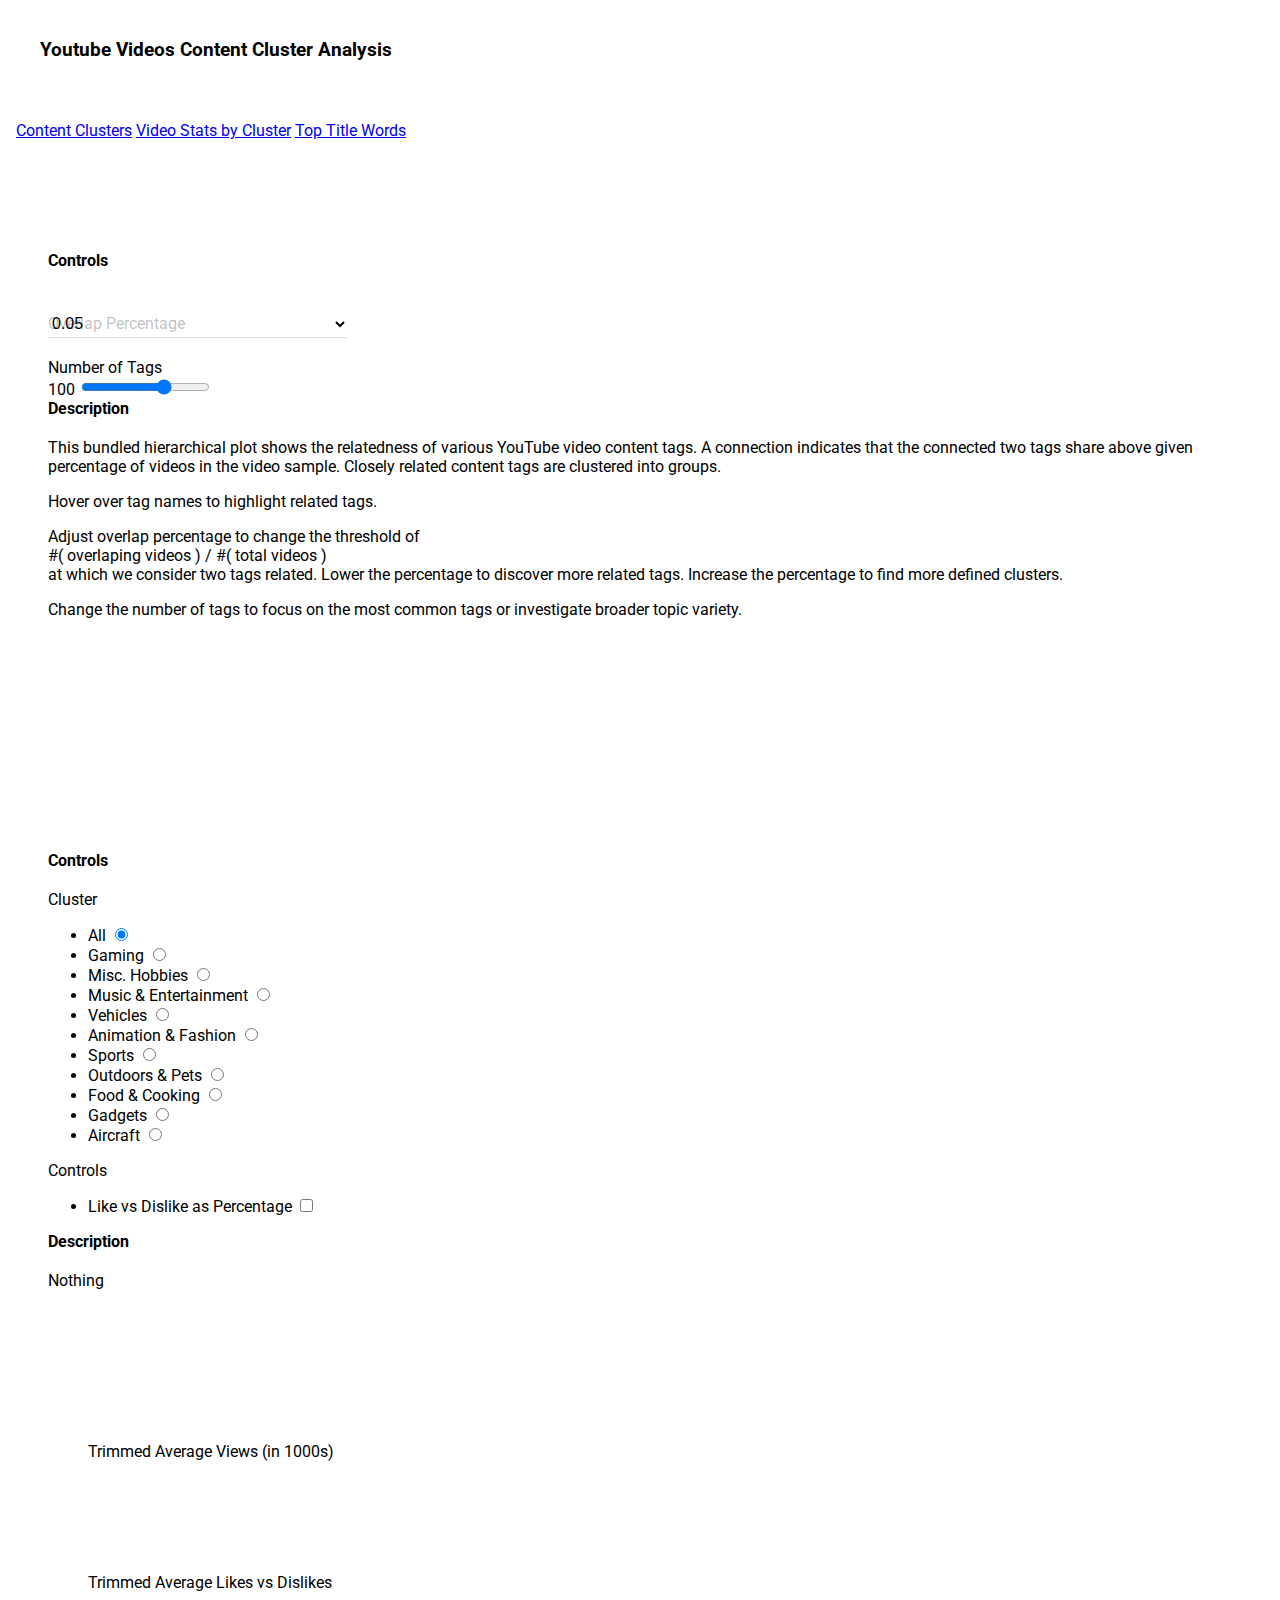
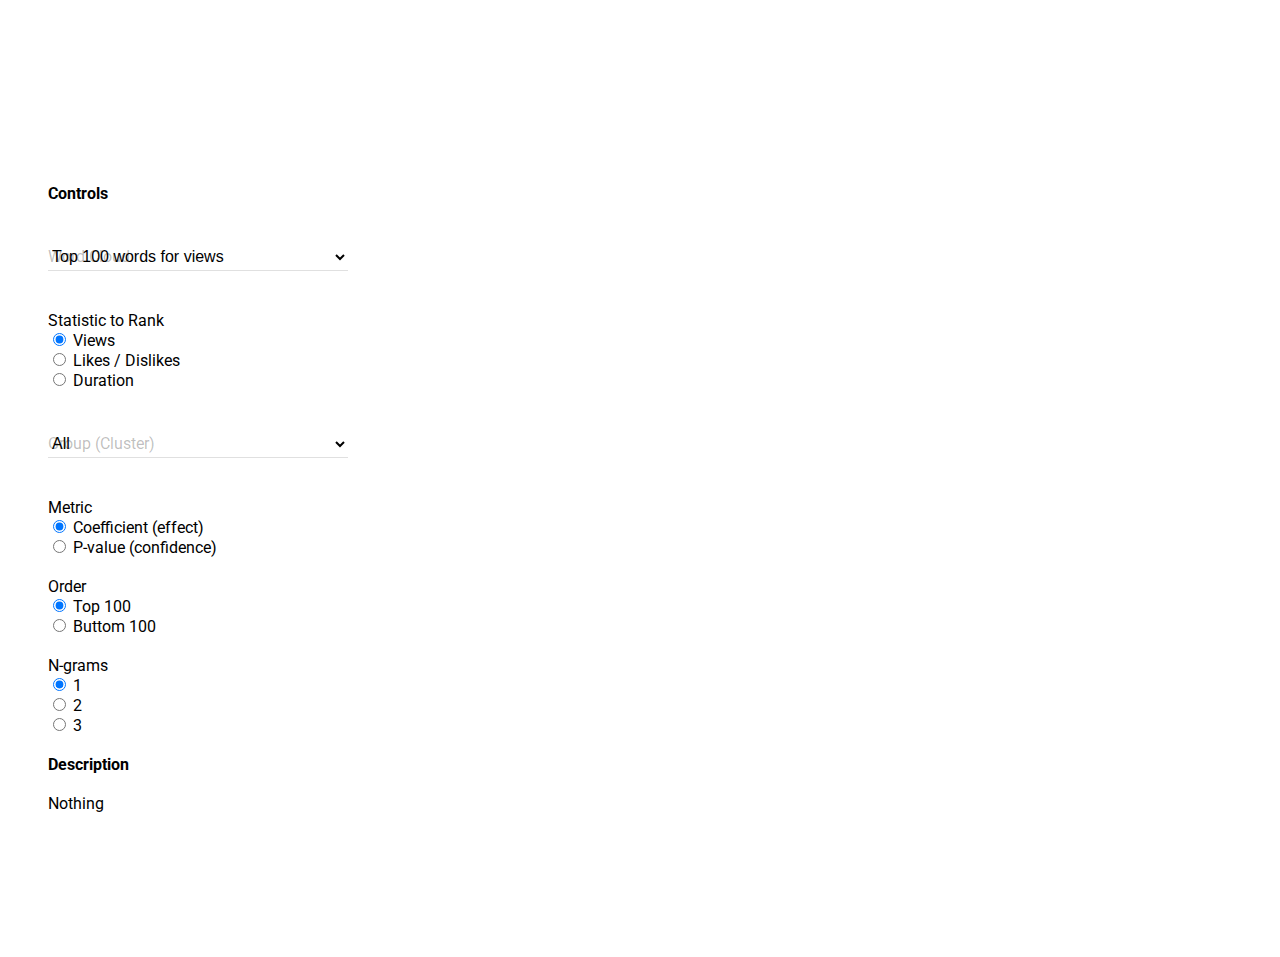
==== index.html @ 1388d0a5 "stats tab complete" ====
<!doctype html>
<!--
  Material Design Lite
  Copyright 2015 Google Inc. All rights reserved.

  Licensed under the Apache License, Version 2.0 (the "License");
  you may not use this file except in compliance with the License.
  You may obtain a copy of the License at

      https://www.apache.org/licenses/LICENSE-2.0

  Unless required by applicable law or agreed to in writing, software
  distributed under the License is distributed on an "AS IS" BASIS,
  WITHOUT WARRANTIES OR CONDITIONS OF ANY KIND, either express or implied.
  See the License for the specific language governing permissions and
  limitations under the License
-->
<html lang="en">
<head>
    <meta charset="utf-8">
    <meta http-equiv="X-UA-Compatible" content="IE=edge">
    <meta name="description" content="A front-end template that helps you build fast, modern mobile web apps.">
    <meta name="viewport" content="width=device-width, initial-scale=1.0, minimum-scale=1.0">
    <title>Youtube Video Content Cluster Analysis</title>

    <!-- Add to homescreen for Chrome on Android -->
    <meta name="mobile-web-app-capable" content="yes">
    <link rel="icon" sizes="192x192" href="images/android-desktop.png">

    <!-- Add to homescreen for Safari on iOS -->
    <meta name="apple-mobile-web-app-capable" content="yes">
    <meta name="apple-mobile-web-app-status-bar-style" content="black">
    <meta name="apple-mobile-web-app-title" content="Material Design Lite">
    <link rel="apple-touch-icon-precomposed" href="images/ios-desktop.png">

    <!-- Tile icon for Win8 (144x144 + tile color) -->
    <meta name="msapplication-TileImage" content="images/touch/ms-touch-icon-144x144-precomposed.png">
    <meta name="msapplication-TileColor" content="#3372DF">

    <link rel="shortcut icon" href="images/favicon.png">

    <!-- SEO: If your mobile URL is different from the desktop URL, add a canonical link to the desktop page https://developers.google.com/webmasters/smartphone-sites/feature-phones -->
    <!--
    <link rel="canonical" href="http://www.example.com/">
    -->

    <link rel="stylesheet" href="https://fonts.googleapis.com/css?family=Roboto:regular,bold,italic,thin,light,bolditalic,black,medium&amp;lang=en">
    <link rel="stylesheet" href="https://fonts.googleapis.com/icon?family=Material+Icons">
    <link rel="stylesheet" href="https://code.getmdl.io/1.3.0/material.deep_purple-pink.min.css">
    <link rel="stylesheet" href="styles.css">
    <link rel="stylesheet" href="network.css">
    <style>
        #view-source {
            position: fixed;
            display: block;
            right: 0;
            bottom: 0;
            margin-right: 40px;
            margin-bottom: 40px;
            z-index: 900;
        }
    </style>
</head>
<body class="mdl-demo mdl-color--grey-100 mdl-color-text--grey-700 mdl-base">
<div class="mdl-layout mdl-js-layout mdl-layout--fixed-header">
    <header class="mdl-layout__header mdl-layout__header--scroll mdl-color--primary">
        <div class="mdl-layout--large-screen-only mdl-layout__header-row" style="height: 20px">
        </div>
        <div class="mdl-layout--large-screen-only mdl-layout__header-row">
            <h3>Youtube Videos Content Cluster Analysis</h3>
        </div>
        <div class="mdl-layout--large-screen-only mdl-layout__header-row" style="height: 20px">
        </div>
        <div class="mdl-layout__tab-bar mdl-js-ripple-effect mdl-color--primary-dark">
            <a href="#cluster" class="mdl-layout__tab is-active">Content Clusters</a>
            <a href="#stats" class="mdl-layout__tab">Video Stats by Cluster</a>
            <a href="#cloud" class="mdl-layout__tab">Top Title Words</a>
        </div>
    </header>
    <main class="mdl-layout__content">
        <div class="mdl-layout__tab-panel is-active" id="cluster">

            <div class="mdl-grid">
                <section class="section--left mdl-shadow--2dp mdl-cell mdl-cell--3-col mdl-grid">
                    <div class="mdl-card mdl-cell mdl-cell--12-col-desktop mdl-cell--6-col-tablet mdl-cell--4-col-phone">
                        <div class="mdl-card__supporting-text">
                            <h4>Controls</h4>
                            <form action="#">

                                <div class="mdl-select mdl-js-select mdl-select--floating-label">
                                    <select class="mdl-select__input" id="perc_overlap" name="n_clusters">
                                        <option value="plot_cluster_0_01.json">0.01</option>
                                        <option value="plot_cluster_0_05.json" selected>0.05</option>
                                        <option value="plot_cluster_0_1.json">0.1</option>
                                    </select>
                                    <label class="mdl-select__label" for="perc_overlap">Overlap Percentage</label>
                                </div>

                                <br>
                                <label for="n_tags">Number of Tags</label>
                                <div class="mdl-grid">
                                    <span class="mdl-cell mdl-cell--3-col" id="n_tag_counter">100</span>
                                    <input id="n_tags" class="mdl-slider mdl-cell mdl-cell--9-col" type="range" min="50" max="200" value="150">
                                </div>

                            </form>
                            <h4>Description</h4>
                            <p>This bundled hierarchical plot shows the relatedness of various YouTube video content tags.
                                A connection indicates that the connected two tags share above given percentage of videos in the video sample.
                                Closely related content tags are clustered into groups.</p>
                            <p>Hover over tag names to highlight related tags.</p>
                            <p>Adjust overlap percentage to change the threshold of <br>#( overlaping videos ) / #( total videos )<br> at which we consider two
                                tags related. Lower the percentage to discover more related tags. Increase the percentage to find more defined clusters.</p>
                            <p>Change the number of tags to focus on the most common tags or investigate broader topic variety.</p>
                        </div>
                    </div>
                </section>

                <div class="mdl-cell mdl-cell--9-col">
                    <section class="section--center mdl-grid mdl-grid--no-spacing mdl-shadow--2dp">

                        <div class="mdl-card mdl-cell mdl-cell--12-col-desktop mdl-cell--6-col-tablet mdl-cell--4-col-phone">
                            <div class="mdl-card__supporting-text">
                                <div id="clusters_plot"></div>
                            </div>
                        </div>
                    </section>
                </div>
            </div>

        </div>

        <div class="mdl-layout__tab-panel" id="stats">
            <div class="mdl-grid">
                <section class="section--left mdl-shadow--2dp mdl-cell mdl-cell--3-col mdl-grid">
                    <div class="mdl-card mdl-cell mdl-cell--12-col-desktop mdl-cell--6-col-tablet mdl-cell--4-col-phone">
                        <div class="mdl-card__supporting-text">
                            <h4>Controls</h4>
                            <form action="#">
                                <span>Cluster</span><br>
                                <ul class="demo-list-control mdl-list">
                                    <li class="mdl-list__item">
                                        <span class="mdl-list__item-primary-content">
                                          All
                                        </span>
                                        <span class="mdl-list__item-secondary-action">
                                          <label class="demo-list-radio mdl-radio mdl-js-radio mdl-js-ripple-effect" for="list-option-1">
                                            <input type="radio" id="list-option-1" class="mdl-radio__button stats-trigger" name="stats-options" value="all" checked />
                                          </label>
                                        </span>
                                    </li>
                                    <li class="mdl-list__item">
                                        <span class="mdl-list__item-primary-content">
                                          Gaming
                                        </span>
                                        <span class="mdl-list__item-secondary-action">
                                          <label class="demo-list-radio mdl-radio mdl-js-radio mdl-js-ripple-effect" for="list-option-2">
                                            <input type="radio" id="list-option-2" class="mdl-radio__button stats-trigger" name="stats-options" value="0"/>
                                          </label>
                                        </span>
                                    </li>
                                    <li class="mdl-list__item">
                                        <span class="mdl-list__item-primary-content">
                                          Misc. Hobbies
                                        </span>
                                        <span class="mdl-list__item-secondary-action">
                                          <label class="demo-list-radio mdl-radio mdl-js-radio mdl-js-ripple-effect" for="list-option-3">
                                            <input type="radio" id="list-option-3" class="mdl-radio__button stats-trigger" name="stats-options" value="1"/>
                                          </label>
                                        </span>
                                    </li>
                                    <li class="mdl-list__item">
                                        <span class="mdl-list__item-primary-content">
                                          Music & Entertainment
                                        </span>
                                        <span class="mdl-list__item-secondary-action">
                                          <label class="demo-list-radio mdl-radio mdl-js-radio mdl-js-ripple-effect" for="list-option-4">
                                            <input type="radio" id="list-option-4" class="mdl-radio__button stats-trigger" name="stats-options" value="2"/>
                                          </label>
                                        </span>
                                    </li>
                                    <li class="mdl-list__item">
                                        <span class="mdl-list__item-primary-content">
                                          Vehicles
                                        </span>
                                        <span class="mdl-list__item-secondary-action">
                                          <label class="demo-list-radio mdl-radio mdl-js-radio mdl-js-ripple-effect" for="list-option-5">
                                            <input type="radio" id="list-option-5" class="mdl-radio__button stats-trigger" name="stats-options" value="3"/>
                                          </label>
                                        </span>
                                    </li>
                                    <li class="mdl-list__item">
                                        <span class="mdl-list__item-primary-content">
                                          Animation & Fashion
                                        </span>
                                        <span class="mdl-list__item-secondary-action">
                                          <label class="demo-list-radio mdl-radio mdl-js-radio mdl-js-ripple-effect" for="list-option-6">
                                            <input type="radio" id="list-option-6" class="mdl-radio__button stats-trigger" name="stats-options" value="4"/>
                                          </label>
                                        </span>
                                    </li>
                                    <li class="mdl-list__item">
                                        <span class="mdl-list__item-primary-content">
                                          Sports
                                        </span>
                                        <span class="mdl-list__item-secondary-action">
                                          <label class="demo-list-radio mdl-radio mdl-js-radio mdl-js-ripple-effect" for="list-option-7">
                                            <input type="radio" id="list-option-7" class="mdl-radio__button stats-trigger" name="stats-options" value="5"/>
                                          </label>
                                        </span>
                                    </li>
                                    <li class="mdl-list__item">
                                        <span class="mdl-list__item-primary-content">
                                          Outdoors & Pets
                                        </span>
                                        <span class="mdl-list__item-secondary-action">
                                          <label class="demo-list-radio mdl-radio mdl-js-radio mdl-js-ripple-effect" for="list-option-8">
                                            <input type="radio" id="list-option-8" class="mdl-radio__button stats-trigger" name="stats-options" value="6"/>
                                          </label>
                                        </span>
                                    </li>
                                    <li class="mdl-list__item">
                                        <span class="mdl-list__item-primary-content">
                                          Food & Cooking
                                        </span>
                                        <span class="mdl-list__item-secondary-action">
                                          <label class="demo-list-radio mdl-radio mdl-js-radio mdl-js-ripple-effect" for="list-option-9">
                                            <input type="radio" id="list-option-9" class="mdl-radio__button stats-trigger" name="stats-options" value="7"/>
                                          </label>
                                        </span>
                                    </li>
                                    <li class="mdl-list__item">
                                        <span class="mdl-list__item-primary-content">
                                          Gadgets
                                        </span>
                                        <span class="mdl-list__item-secondary-action">
                                          <label class="demo-list-radio mdl-radio mdl-js-radio mdl-js-ripple-effect" for="list-option-10">
                                            <input type="radio" id="list-option-10" class="mdl-radio__button stats-trigger" name="stats-options" value="8"/>
                                          </label>
                                        </span>
                                    </li>
                                    <li class="mdl-list__item">
                                        <span class="mdl-list__item-primary-content">
                                          Aircraft
                                        </span>
                                        <span class="mdl-list__item-secondary-action">
                                          <label class="demo-list-radio mdl-radio mdl-js-radio mdl-js-ripple-effect" for="list-option-11">
                                            <input type="radio" id="list-option-11" class="mdl-radio__button stats-trigger" name="stats-options" value="9"/>
                                          </label>
                                        </span>
                                    </li>
                                </ul>
                                <span>Controls</span><br>
                                <ul class="demo-list-control mdl-list">
                                    <li class="mdl-list__item">
                                        <span class="mdl-list__item-primary-content">
                                          Like vs Dislike as Percentage
                                        </span>
                                        <span class="mdl-list__item-secondary-action">
                                          <label class="mdl-switch mdl-js-switch mdl-js-ripple-effect" for="ld-switch">
                                            <input type="checkbox" id="ld-switch" class="mdl-switch__input" />
                                          </label>
                                        </span>
                                    </li>
                                </ul>
                            </form>
                            <h4>Description</h4>
                            <p>Nothing</p>
                        </div>
                    </div>
                </section>

                <div class="mdl-cell mdl-cell--9-col">
                    <section class="section--center mdl-grid mdl-grid--no-spacing mdl-shadow--2dp">

                        <div class="mdl-card mdl-cell mdl-cell--12-col-desktop mdl-cell--6-col-tablet mdl-cell--4-col-phone">
                            <div class="mdl-card__supporting-text mdl-grid">
                                <div class="mdl-card mdl-cell mdl-cell--12-col-desktop mdl-shadow--2dp">
                                    <div class="mdl-card__supporting-text mdl-grid">
                                        <div id="stat1">
                                            <p>Trimmed Average Views (in 1000s)</p>
                                            <!--<svg id="stat1_plot" width="1000" height="400"></svg>-->
                                        </div>
                                    </div>
                                </div>
                                <div class="mdl-card mdl-cell mdl-cell--12-col-desktop mdl-shadow--2dp">
                                    <div class="mdl-card__supporting-text mdl-grid">
                                        <div id="stat2">
                                            <p>Trimmed Average Likes vs Dislikes</p>
                                            <!--<svg id="stat2_plot" width="1000" height="400"></svg>-->
                                        </div>
                                    </div>
                                </div>
                            </div>
                        </div>
                    </section>
                </div>
            </div>
        </div>


        <div class="mdl-layout__tab-panel" id="cloud">
            <div class="mdl-grid">
                <section class="section--left mdl-shadow--2dp mdl-cell mdl-cell--3-col mdl-grid">
                    <div class="mdl-card mdl-cell mdl-cell--12-col-desktop mdl-cell--6-col-tablet mdl-cell--4-col-phone">
                        <div class="mdl-card__supporting-text">
                            <h4>Controls</h4>
                            <form action="#">
                                <div class="mdl-select mdl-js-select mdl-select--floating-label">
                                    <select class="mdl-select__input cloud-trigger" id="word_cloud" name="opts">
                                        <option value="top100_views.json">Top 100 words for views</option>
                                        <option value="bot100_views.json">Bottom 100 words for views</option>
                                    </select>
                                    <label class="mdl-select__label" for="word_cloud">Word Cloud</label>
                                </div>

                                <div style="height:20px"></div>

                                <span>Statistic to Rank</span><br>
                                <label class="mdl-radio mdl-js-radio mdl-js-ripple-effect" for="st-option-1">
                                    <input type="radio" id="st-option-1" class="mdl-radio__button cloud-trigger" name="st-options" value="views" checked>
                                    <span class="mdl-radio__label">Views</span>
                                </label><br>
                                <label class="mdl-radio mdl-js-radio mdl-js-ripple-effect" for="st-option-2">
                                    <input type="radio" id="st-option-2" class="mdl-radio__button cloud-trigger" name="st-options" value="ld">
                                    <span class="mdl-radio__label">Likes / Dislikes</span>
                                </label><br>
                                <label class="mdl-radio mdl-js-radio mdl-js-ripple-effect" for="st-option-3">
                                    <input type="radio" id="st-option-3" class="mdl-radio__button cloud-trigger" name="st-options" value="duration">
                                    <span class="mdl-radio__label">Duration</span>
                                </label>

                                <div style="height:20px"></div>

                                <div class="mdl-select mdl-js-select mdl-select--floating-label">
                                    <select class="mdl-select__input cloud-trigger" id="group" name="opts">
                                        <option value="all" selected>All</option>
                                        <option value="0">Gaming</option>
                                        <option value="1">Misc. Hobbies</option>
                                        <option value="2">Music & Entertainment</option>
                                        <option value="3">Vehicles</option>
                                        <option value="4">Animation & Fashion</option>
                                        <option value="5">Sports</option>
                                        <option value="6">Outdoors & Pets</option>
                                        <option value="7">Food & Cooking</option>
                                        <option value="8">Gadgets</option>
                                        <option value="9">Aircraft</option>
                                    </select>
                                    <label class="mdl-select__label" for="group">Group (Cluster)</label>
                                </div>

                                <div style="height:20px"></div>

                                <span>Metric</span><br>
                                <label class="mdl-radio mdl-js-radio mdl-js-ripple-effect" for="mt-option-1">
                                    <input type="radio" id="mt-option-1" class="mdl-radio__button cloud-trigger" name="mt-options" value="coef" checked>
                                    <span class="mdl-radio__label">Coefficient (effect)</span>
                                </label><br>
                                <label class="mdl-radio mdl-js-radio mdl-js-ripple-effect" for="mt-option-2">
                                    <input type="radio" id="mt-option-2" class="mdl-radio__button cloud-trigger" name="mt-options" value="p">
                                    <span class="mdl-radio__label">P-value (confidence)</span>
                                </label>

                                <div style="height:20px"></div>

                                <span>Order</span><br>
                                <label class="mdl-radio mdl-js-radio mdl-js-ripple-effect" for="od-option-1">
                                    <input type="radio" id="od-option-1" class="mdl-radio__button cloud-trigger" name="od-options" value="top" checked>
                                    <span class="mdl-radio__label">Top 100</span>
                                </label><br>
                                <label class="mdl-radio mdl-js-radio mdl-js-ripple-effect" for="od-option-2">
                                    <input type="radio" id="od-option-2" class="mdl-radio__button cloud-trigger" name="od-options" value="bot">
                                    <span class="mdl-radio__label">Buttom 100</span>
                                </label>

                                <div style="height:20px"></div>

                                <span>N-grams</span><br>
                                <label class="mdl-radio mdl-js-radio mdl-js-ripple-effect" for="gr-option-1">
                                    <input type="radio" id="gr-option-1" class="mdl-radio__button cloud-trigger" name="gr-options" value="1" checked>
                                    <span class="mdl-radio__label">1</span>
                                </label><br>
                                <label class="mdl-radio mdl-js-radio mdl-js-ripple-effect" for="gr-option-2">
                                    <input type="radio" id="gr-option-2" class="mdl-radio__button cloud-trigger" name="gr-options" value="2">
                                    <span class="mdl-radio__label">2</span>
                                </label><br>
                                <label class="mdl-radio mdl-js-radio mdl-js-ripple-effect" for="gr-option-3">
                                    <input type="radio" id="gr-option-3" class="mdl-radio__button cloud-trigger" name="gr-options" value="3">
                                    <span class="mdl-radio__label">3</span>
                                </label>

                                <div style="height:20px"></div>
                            </form>
                            <h4>Description</h4>
                            <p>Nothing</p>
                        </div>
                    </div>
                </section>

                <div class="mdl-cell mdl-cell--9-col">
                    <section class="section--center mdl-grid mdl-grid--no-spacing mdl-shadow--2dp">

                        <div class="mdl-card mdl-cell mdl-cell--12-col-desktop mdl-cell--6-col-tablet mdl-cell--4-col-phone">
                            <div class="mdl-card__supporting-text">
                                <div id="cloud_plot"></div>
                            </div>
                        </div>
                    </section>
                </div>
            </div>
        </div>
    </main>
</div>
<script src="https://code.getmdl.io/1.3.0/material.min.js"></script>
<script src="scripts/select.js"></script>
<script src="https://d3js.org/d3.v4.min.js"></script>
<!--<script src="scripts/rebind.js"></script>-->
<!--<script src="scripts/old/d3.layout.js"></script>-->
<!--<script src="scripts/old/packages.js"></script>-->
<script src="scripts/cluster.js"></script>
<script src="scripts/d3.layout.cloud.js"></script>
<script src="scripts/cloud.js"></script>
<!--<script src="http://dimplejs.org/dist/dimple.v2.3.0.min.js"></script>-->
<script src="scripts/stats.js"></script>
<script src="scripts/stats_ld.js"></script>
<script src="scripts/stats_trigger.js"></script>
</body>
</html>
---- styles.css ----
/**
 * Copyright 2015 Google Inc. All Rights Reserved.
 *
 * Licensed under the Apache License, Version 2.0 (the "License");
 * you may not use this file except in compliance with the License.
 * You may obtain a copy of the License at
 *
 *      http://www.apache.org/licenses/LICENSE-2.0
 *
 * Unless required by applicable law or agreed to in writing, software
 * distributed under the License is distributed on an "AS IS" BASIS,
 * WITHOUT WARRANTIES OR CONDITIONS OF ANY KIND, either express or implied.
 * See the License for the specific language governing permissions and
 * limitations under the License.
 */

html, body {
  font-family: 'Roboto', 'Helvetica', sans-serif;
  margin: 0;
  padding: 0;
}
.mdl-demo .mdl-layout__header-row {
  padding-left: 40px;
}
.mdl-demo .mdl-layout.is-small-screen .mdl-layout__header-row h3 {
  font-size: inherit;
}
.mdl-demo .mdl-layout__tab-bar-button {
  display: none;
}
.mdl-demo .mdl-layout.is-small-screen .mdl-layout__tab-bar .mdl-button {
  display: none;
}
.mdl-demo .mdl-layout:not(.is-small-screen) .mdl-layout__tab-bar,
.mdl-demo .mdl-layout:not(.is-small-screen) .mdl-layout__tab-bar-container {
  overflow: visible;
}
.mdl-demo .mdl-layout__tab-bar-container {
  height: 64px;
}
.mdl-demo .mdl-layout__tab-bar {
  padding: 0;
  padding-left: 16px;
  box-sizing: border-box;
  height: 100%;
  width: 100%;
}
.mdl-demo .mdl-layout__tab-bar .mdl-layout__tab {
  height: 64px;
  line-height: 64px;
}
.mdl-demo .mdl-layout__tab-bar .mdl-layout__tab.is-active::after {
  background-color: white;
  height: 4px;
}
.mdl-demo main > .mdl-layout__tab-panel {
  padding: 8px;
  padding-top: 48px;
}
.mdl-demo .mdl-card {
  height: auto;
  display: -webkit-flex;
  display: -ms-flexbox;
  display: flex;
  -webkit-flex-direction: column;
      -ms-flex-direction: column;
          flex-direction: column;
}
.mdl-demo .mdl-card > * {
  height: auto;
}
.mdl-demo .mdl-card .mdl-card__supporting-text {
  margin: 40px;
  -webkit-flex-grow: 1;
      -ms-flex-positive: 1;
          flex-grow: 1;
  padding: 0;
  color: inherit;
  width: calc(100% - 80px);
}
.mdl-demo.mdl-demo .mdl-card__supporting-text h4 {
  margin-top: 0;
  margin-bottom: 20px;
}
.mdl-demo .mdl-card__actions {
  margin: 0;
  padding: 4px 40px;
  color: inherit;
}
.mdl-demo .mdl-card__actions a {
  color: #00BCD4;
  margin: 0;
}
.mdl-demo .mdl-card__actions a:hover,
.mdl-demo .mdl-card__actions a:active {
  color: inherit;
  background-color: transparent;
}
.mdl-demo .mdl-card__supporting-text + .mdl-card__actions {
  border-top: 1px solid rgba(0, 0, 0, 0.12);
}
.mdl-demo #add {
  position: absolute;
  right: 40px;
  top: 36px;
  z-index: 999;
}

.mdl-demo .mdl-layout__content section:not(:last-of-type) {
  position: relative;
  margin-bottom: 48px;
}
/*.mdl-demo section.section--center {*/
  /*max-width: 860px;*/
/*}*/
.mdl-demo #features section.section--center {
  max-width: 620px;
}
.mdl-demo section > header{
  display: -webkit-flex;
  display: -ms-flexbox;
  display: flex;
  -webkit-align-items: center;
      -ms-flex-align: center;
          align-items: center;
  -webkit-justify-content: center;
      -ms-flex-pack: center;
          justify-content: center;
}
.mdl-demo section > .section__play-btn {
  min-height: 200px;
}
.mdl-demo section > header > .material-icons {
  font-size: 3rem;
}
.mdl-demo section > button {
  position: absolute;
  z-index: 99;
  top: 8px;
  right: 8px;
}
.mdl-demo section .section__circle {
  display: -webkit-flex;
  display: -ms-flexbox;
  display: flex;
  -webkit-align-items: center;
      -ms-flex-align: center;
          align-items: center;
  -webkit-justify-content: flex-start;
      -ms-flex-pack: start;
          justify-content: flex-start;
  -webkit-flex-grow: 0;
      -ms-flex-positive: 0;
          flex-grow: 0;
  -webkit-flex-shrink: 1;
      -ms-flex-negative: 1;
          flex-shrink: 1;
}
.mdl-demo section .section__text {
  -webkit-flex-grow: 1;
      -ms-flex-positive: 1;
          flex-grow: 1;
  -webkit-flex-shrink: 0;
      -ms-flex-negative: 0;
          flex-shrink: 0;
  padding-top: 8px;
}
.mdl-demo section .section__text h5 {
  font-size: inherit;
  margin: 0;
  margin-bottom: 0.5em;
}
.mdl-demo section .section__text a {
  text-decoration: none;
}
.mdl-demo section .section__circle-container > .section__circle-container__circle {
  width: 64px;
  height: 64px;
  border-radius: 32px;
  margin: 8px 0;
}
.mdl-demo section.section--footer .section__circle--big {
  width: 100px;
  height: 100px;
  border-radius: 50px;
  margin: 8px 32px;
}
.mdl-demo .is-small-screen section.section--footer .section__circle--big {
  width: 50px;
  height: 50px;
  border-radius: 25px;
  margin: 8px 16px;
}
.mdl-demo section.section--footer {
  padding: 64px 0;
  margin: 0 -8px -8px -8px;
}
.mdl-demo section.section--center .section__text:not(:last-child) {
  border-bottom: 1px solid rgba(0,0,0,.13);
}
.mdl-demo .mdl-card .mdl-card__supporting-text > h3:first-child {
  margin-bottom: 24px;
}
.mdl-demo .mdl-layout__tab-panel:not(#overview) {
  background-color: white;
}
.mdl-demo #features section {
  margin-bottom: 72px;
}
.mdl-demo #features h4, #features h5 {
  margin-bottom: 16px;
}
.mdl-demo .toc {
  border-left: 4px solid #C1EEF4;
  margin: 24px;
  padding: 0;
  padding-left: 8px;
  display: -webkit-flex;
  display: -ms-flexbox;
  display: flex;
  -webkit-flex-direction: column;
      -ms-flex-direction: column;
          flex-direction: column;
}
.mdl-demo .toc h4 {
  font-size: 0.9rem;
  margin-top: 0;
}
.mdl-demo .toc a {
  color: #4DD0E1;
  text-decoration: none;
  font-size: 16px;
  line-height: 28px;
  display: block;
}
.mdl-demo .mdl-menu__container {
  z-index: 99;
}

.mdl-select {
  position: relative;
  font-size: 16px;
  display: inline-block;
  box-sizing: border-box;
  width: 300px;
  max-width: 100%;
  margin: 0;
  padding: 20px 0;
}

.mdl-select__input {
  border: none;
  border-bottom: 1px solid rgba(0,0,0, 0.12);
  display: inline-block;
  font-size: 16px;
  margin: 0;
  padding: 4px 0;
  width: 100%;
  background: 16px;
  text-align: left;
  color: inherit;
}

.mdl-select.is-focused .mdl-select__input {	outline: none; }
.mdl-select.is-invalid .mdl-select__input {
  border-color: rgb(222, 50, 38);
  box-shadow: none;
}

.mdl-select.is-disabled .mdl-select__input {
  background-color: transparent;
  border-bottom: 1px dotted rgba(0,0,0, 0.12);
}

.mdl-select__label {
  bottom: 0;
  color: rgba(0,0,0, 0.26);
  font-size: 16px;
  left: 0;
  right: 0;
  pointer-events: none;
  position: absolute;
  top: 24px;
  width: 100%;
  overflow: hidden;
  white-space: nowrap;
  text-align: left;
}

.mdl-select.is-dirty .mdl-select__label { visibility: hidden; }

.mdl-select--floating-label .mdl-textfield__label {
  -webkit-transition-duration: 0.2s;
  transition-duration: 0.2s;
  -webkit-transition-timing-function: cubic-bezier(0.4, 0, 0.2, 1);
  transition-timing-function: cubic-bezier(0.4, 0, 0.2, 1);
}

.mdl-select--floating-label.is-focused .mdl-select__label,
.mdl-select--floating-label.is-dirty .mdl-select__label {
  color: rgb(63,81,181);
  font-size: 12px;
  top: 4px;
  visibility: visible;
}

.mdl-select--floating-label.is-focused .mdl-select__expandable-holder .mdl-select__label,
.mdl-select--floating-label.is-dirty .mdl-select__expandable-holder .mdl-select__label {
  top: -16px;
}

.mdl-select--floating-label.is-invalid .mdl-select__label {
  color: rgb(222, 50, 38);
  font-size: 12px;
}

.mdl-select__label:after {
  background-color: rgb(63,81,181);
  bottom: 20px;
  content: '';
  height: 2px;
  left: 45%;
  position: absolute;
  -webkit-transition-duration: 0.2s;
  transition-duration: 0.2s;
  -webkit-transition-timing-function: cubic-bezier(0.4, 0, 0.2, 1);
  transition-timing-function: cubic-bezier(0.4, 0, 0.2, 1);
  visibility: hidden;
  width: 10px;
}

.mdl-select.is-focused .mdl-select__label:after {
  left: 0;
  visibility: visible;
  width: 100%;
}

.mdl-select.is-invalid .mdl-select__label:after {
  background-color: rgb(222, 50, 38);
}

.mdl-select__error {
  color: rgb(222, 50, 38);
  position: absolute;
  font-size: 12px;
  margin-top: 3px;
  visibility: hidden;
}

.mdl-select.is-invalid .mdl-select__error {
  visibility: visible;
}

.mdl-select__expandable-holder {
  display: inline-block;
  position: relative;
  margin-left: 32px;
  -webkit-transition-duration: 0.2s;
  transition-duration: 0.2s;
  -webkit-transition-timing-function: cubic-bezier(0.4, 0, 0.2, 1);
  transition-timing-function: cubic-bezier(0.4, 0, 0.2, 1);
  display: inline-block;
  max-width: 0.1px;
}

.mdl-select.is-focused .mdl-select__expandable-holder, .mdl-select.is-dirty .mdl-select__expandable-holder {
  max-width: 600px;
}

.mdl-select__expandable-holder .mdl-select__label:after {
  bottom: 0;
}

/*.mdl-list__item {*/
  /*!*padding: 0;*!*/
  /*min-height: 20px;*/
/*}*/

.bar {
    fill: #6F257F;
}
.axis path,
.axis line {
    fill: none;
    stroke: #D4D8DA;
    stroke-width: 1px;
    shape-rendering: crispEdges;
}
.x path {
    display: none;
}
.toolTip {
    position: absolute;
    display: none;
    min-width: 80px;
    height: auto;
    background: none repeat scroll 0 0 #ffffff;
    border: 1px solid #6F257F;
    padding: 14px;
    text-align: center;
}

svg {
    font: 10px sans-serif;
    shape-rendering: crispEdges;
}

path.domain {
    stroke: none;
}

.y .tick line {
    stroke: #ddd;
}
---- network.css ----
.node {
    font: 300 11px "Helvetica Neue", Helvetica, Arial, sans-serif;
    fill: #bbb;
}

.node:hover {
    fill: #000;
}

.link {
    stroke: steelblue;
    stroke-opacity: 0.4;
    fill: none;
    pointer-events: none;
}

.node:hover,
.node--source,
.node--target {
    font-weight: 700;
}

.node--source {
    fill: #2ca02c;
}

.node--target {
    fill: #d62728;
}

.link--source,
.link--target {
    stroke-opacity: 1;
    stroke-width: 2px;
}

.link--source {
    stroke: #d62728;
}

.link--target {
    stroke: #2ca02c;
}
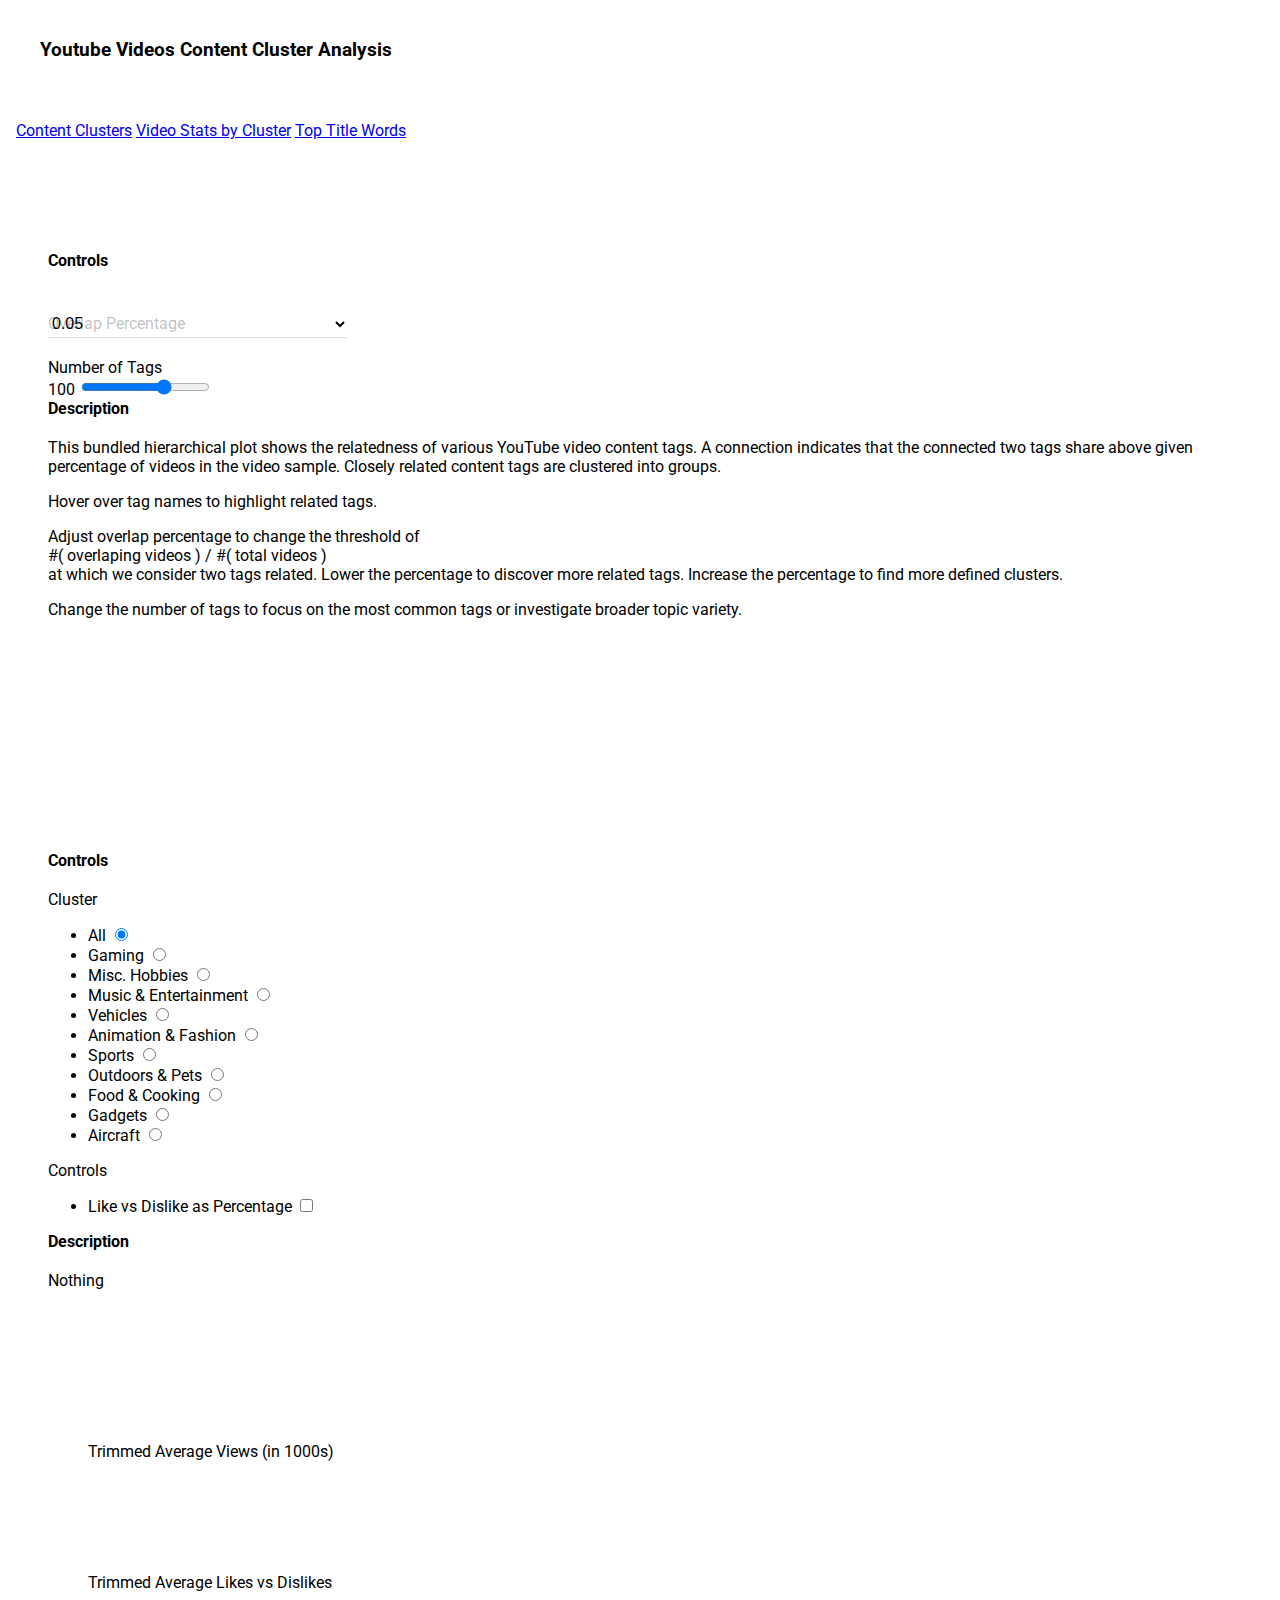
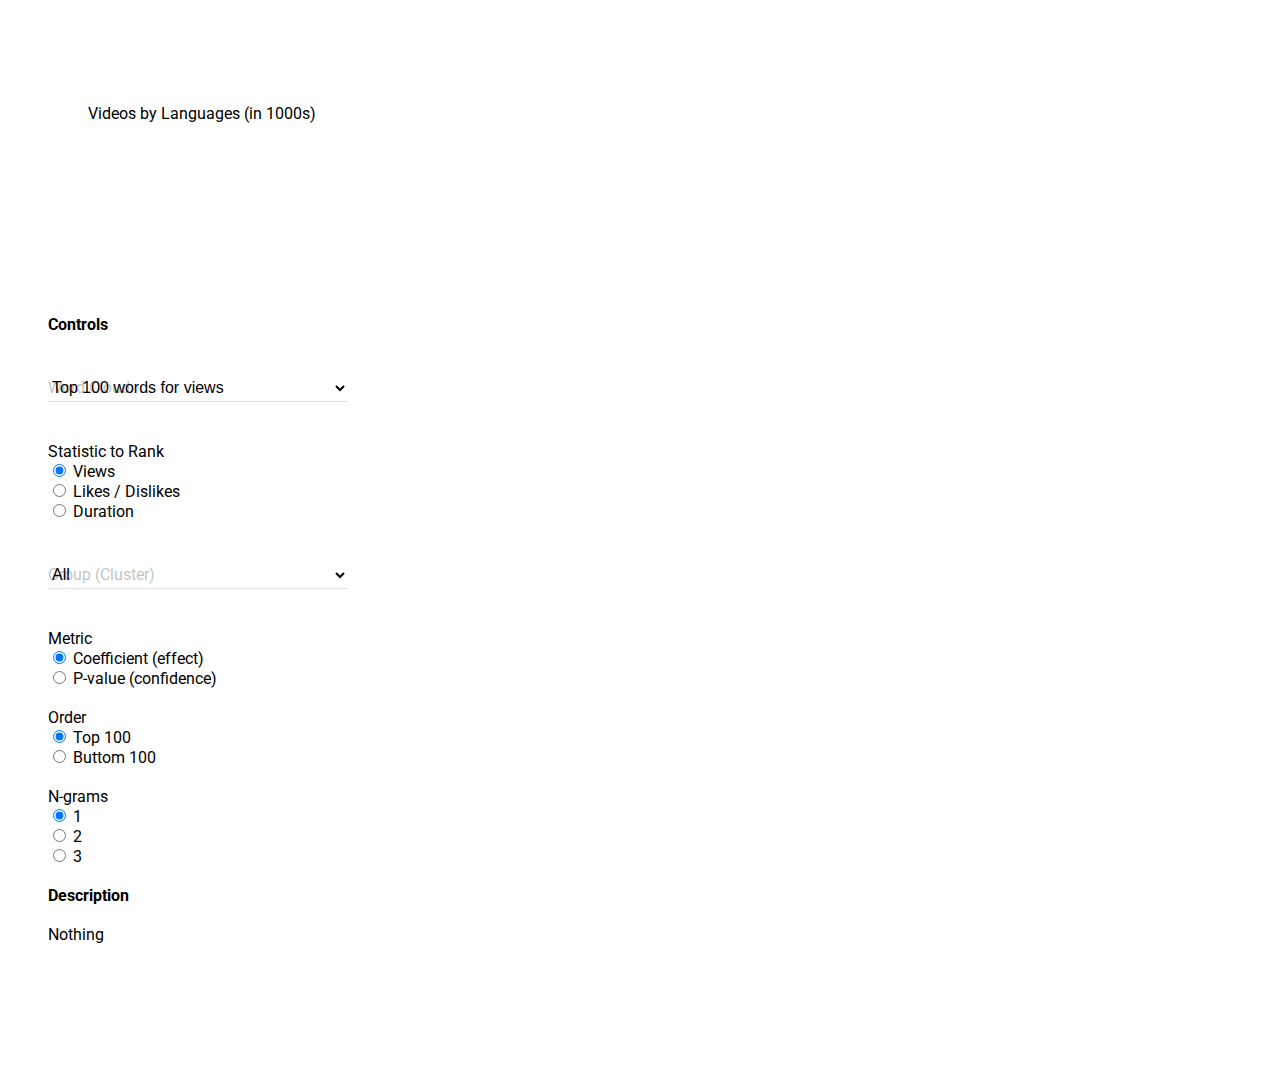
==== commit 9b460363: "added languages chart" ====
--- a/index.html
+++ b/index.html
@@ -291,6 +291,14 @@
                                         </div>
                                     </div>
                                 </div>
+                                <div class="mdl-card mdl-cell mdl-cell--12-col-desktop mdl-shadow--2dp">
+                                    <div class="mdl-card__supporting-text mdl-grid">
+                                        <div id="lang_stat">
+                                            <p>Videos by Languages (in 1000s)</p>
+                                            <!--<svg id="stat2_plot" width="1000" height="400"></svg>-->
+                                        </div>
+                                    </div>
+                                </div>
                             </div>
                         </div>
                     </section>
@@ -423,6 +431,7 @@
 <!--<script src="http://dimplejs.org/dist/dimple.v2.3.0.min.js"></script>-->
 <script src="scripts/stats.js"></script>
 <script src="scripts/stats_ld.js"></script>
+<script src="scripts/lang.js"></script>
 <script src="scripts/stats_trigger.js"></script>
 </body>
 </html>
--- a/styles.css
+++ b/styles.css
@@ -379,6 +379,9 @@
 .bar {
     fill: #6F257F;
 }
+#lang_stat .bar {
+  fill: #8823f4;
+}
 .axis path,
 .axis line {
     fill: none;
@@ -411,4 +414,13 @@
 
 .y .tick line {
     stroke: #ddd;
+}
+
+.stat-focused {
+  font-weight: bolder;
+  fill: red;
+}
+
+.stat-hover {
+  color: #d62728;
 }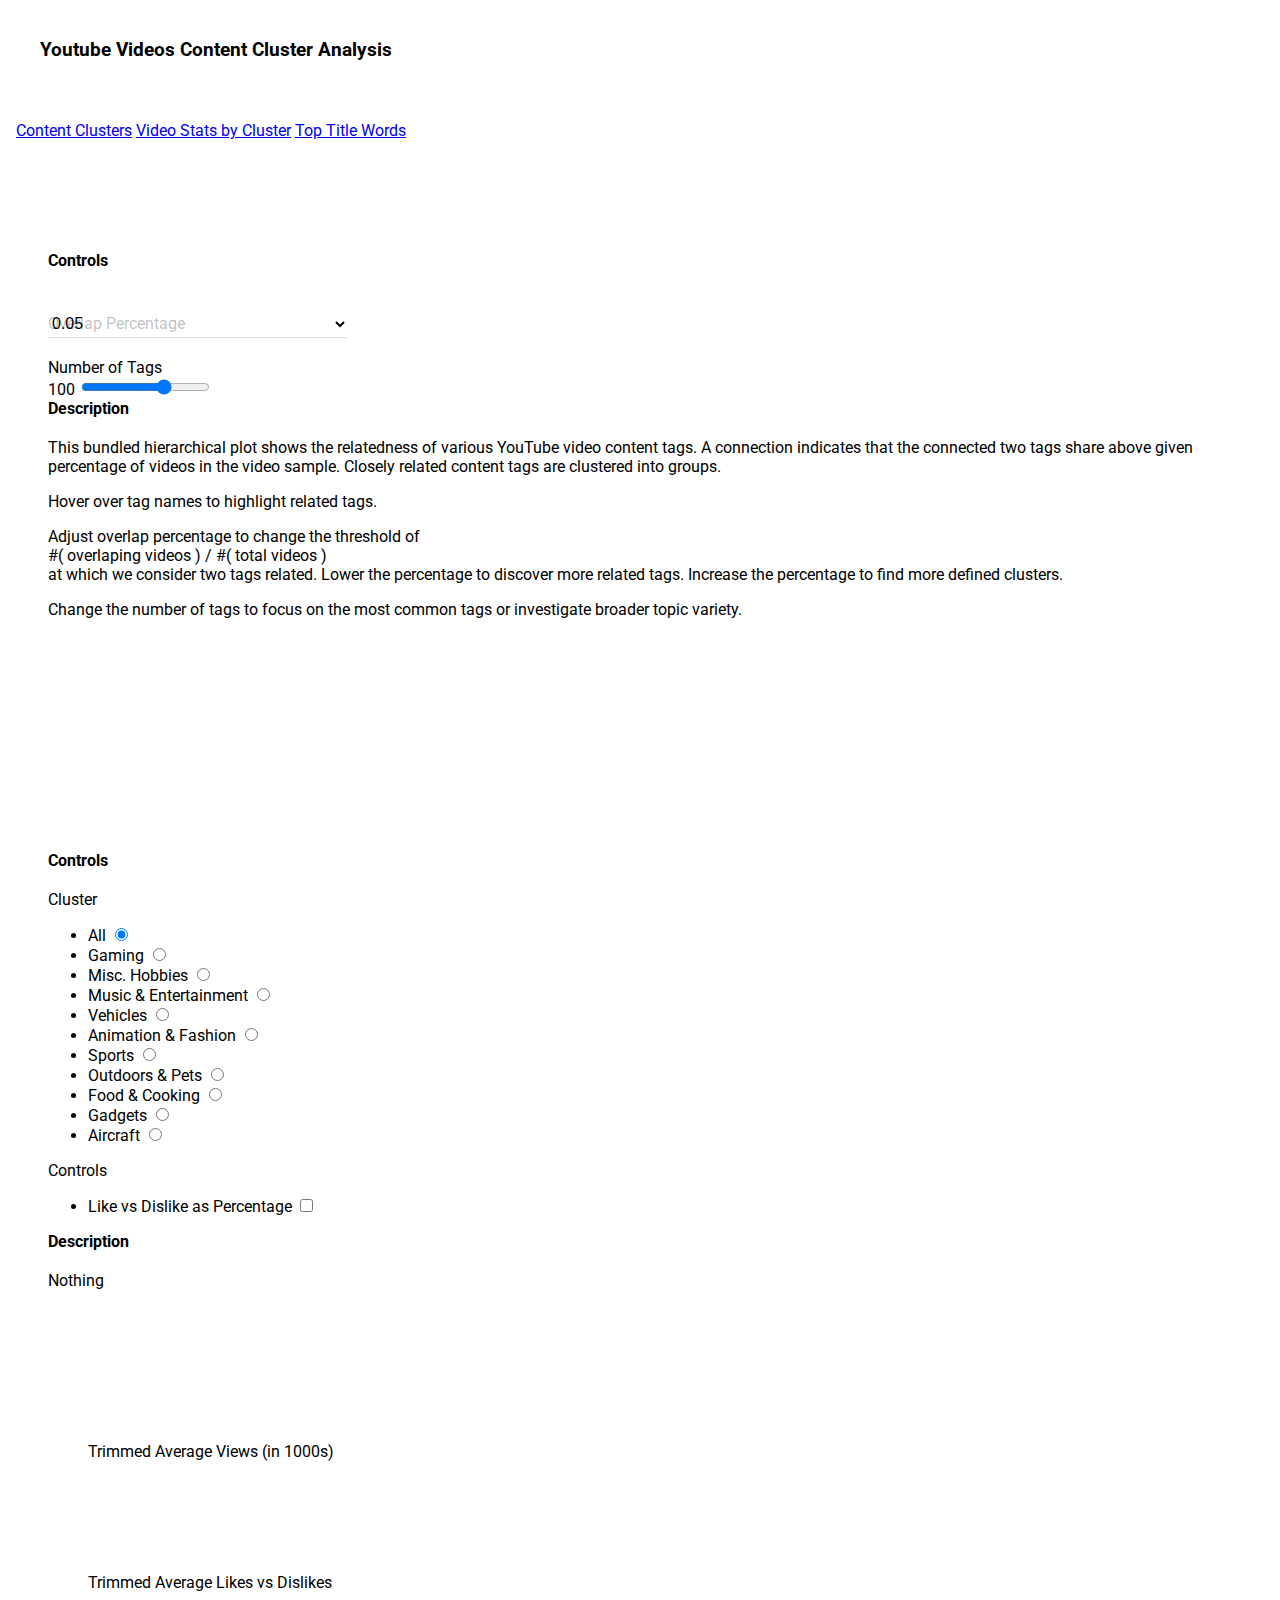
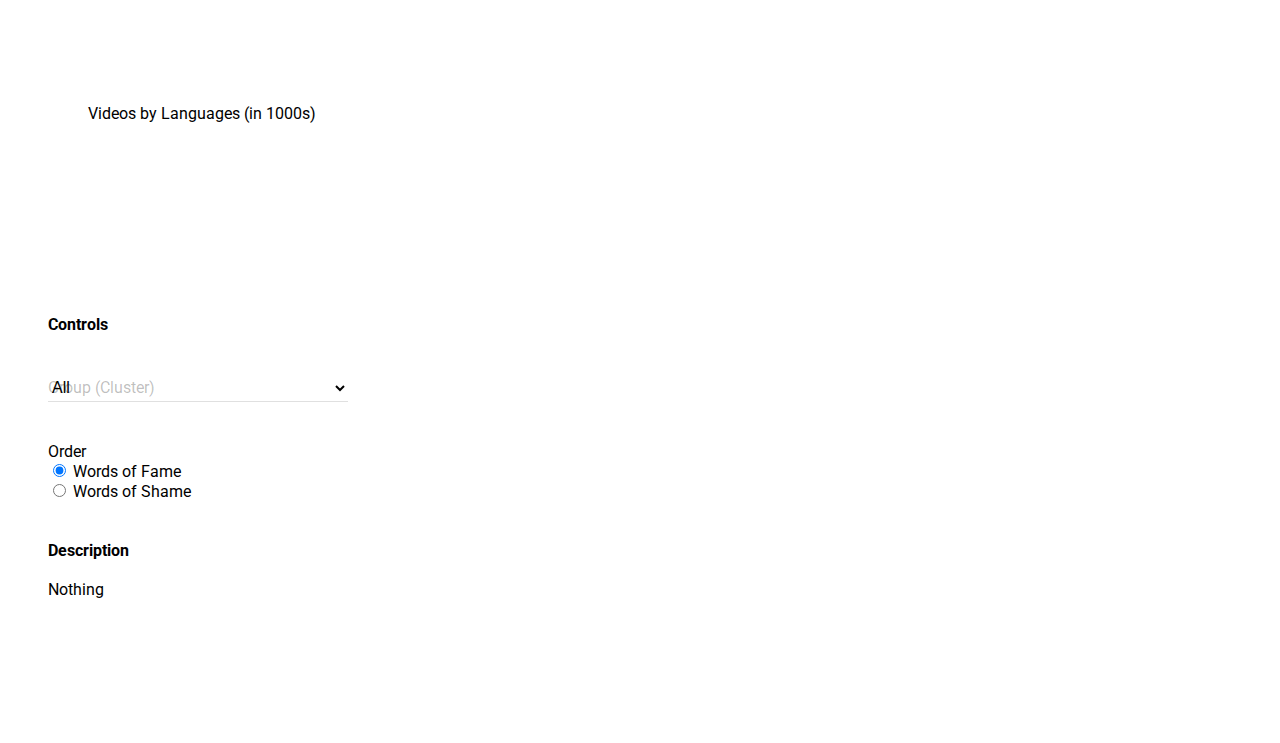
==== commit ecdb70a4: "packed circles complete" ====
--- a/index.html
+++ b/index.html
@@ -306,7 +306,6 @@
             </div>
         </div>
 
-
         <div class="mdl-layout__tab-panel" id="cloud">
             <div class="mdl-grid">
                 <section class="section--left mdl-shadow--2dp mdl-cell mdl-cell--3-col mdl-grid">
@@ -314,32 +313,6 @@
                         <div class="mdl-card__supporting-text">
                             <h4>Controls</h4>
                             <form action="#">
-                                <div class="mdl-select mdl-js-select mdl-select--floating-label">
-                                    <select class="mdl-select__input cloud-trigger" id="word_cloud" name="opts">
-                                        <option value="top100_views.json">Top 100 words for views</option>
-                                        <option value="bot100_views.json">Bottom 100 words for views</option>
-                                    </select>
-                                    <label class="mdl-select__label" for="word_cloud">Word Cloud</label>
-                                </div>
-
-                                <div style="height:20px"></div>
-
-                                <span>Statistic to Rank</span><br>
-                                <label class="mdl-radio mdl-js-radio mdl-js-ripple-effect" for="st-option-1">
-                                    <input type="radio" id="st-option-1" class="mdl-radio__button cloud-trigger" name="st-options" value="views" checked>
-                                    <span class="mdl-radio__label">Views</span>
-                                </label><br>
-                                <label class="mdl-radio mdl-js-radio mdl-js-ripple-effect" for="st-option-2">
-                                    <input type="radio" id="st-option-2" class="mdl-radio__button cloud-trigger" name="st-options" value="ld">
-                                    <span class="mdl-radio__label">Likes / Dislikes</span>
-                                </label><br>
-                                <label class="mdl-radio mdl-js-radio mdl-js-ripple-effect" for="st-option-3">
-                                    <input type="radio" id="st-option-3" class="mdl-radio__button cloud-trigger" name="st-options" value="duration">
-                                    <span class="mdl-radio__label">Duration</span>
-                                </label>
-
-                                <div style="height:20px"></div>
-
                                 <div class="mdl-select mdl-js-select mdl-select--floating-label">
                                     <select class="mdl-select__input cloud-trigger" id="group" name="opts">
                                         <option value="all" selected>All</option>
@@ -353,49 +326,25 @@
                                         <option value="7">Food & Cooking</option>
                                         <option value="8">Gadgets</option>
                                         <option value="9">Aircraft</option>
+                                        <option value="10">Trains</option>
                                     </select>
                                     <label class="mdl-select__label" for="group">Group (Cluster)</label>
                                 </div>
 
                                 <div style="height:20px"></div>
 
-                                <span>Metric</span><br>
+                                <span>Order</span><br>
                                 <label class="mdl-radio mdl-js-radio mdl-js-ripple-effect" for="mt-option-1">
-                                    <input type="radio" id="mt-option-1" class="mdl-radio__button cloud-trigger" name="mt-options" value="coef" checked>
-                                    <span class="mdl-radio__label">Coefficient (effect)</span>
+                                    <input type="radio" id="mt-option-1" class="mdl-radio__button words-trigger" name="mt-options" value="fame" checked>
+                                    <span class="mdl-radio__label">Words of Fame</span>
                                 </label><br>
                                 <label class="mdl-radio mdl-js-radio mdl-js-ripple-effect" for="mt-option-2">
-                                    <input type="radio" id="mt-option-2" class="mdl-radio__button cloud-trigger" name="mt-options" value="p">
-                                    <span class="mdl-radio__label">P-value (confidence)</span>
+                                    <input type="radio" id="mt-option-2" class="mdl-radio__button words-trigger" name="mt-options" value="shame">
+                                    <span class="mdl-radio__label">Words of Shame</span>
                                 </label>
 
                                 <div style="height:20px"></div>
 
-                                <span>Order</span><br>
-                                <label class="mdl-radio mdl-js-radio mdl-js-ripple-effect" for="od-option-1">
-                                    <input type="radio" id="od-option-1" class="mdl-radio__button cloud-trigger" name="od-options" value="top" checked>
-                                    <span class="mdl-radio__label">Top 100</span>
-                                </label><br>
-                                <label class="mdl-radio mdl-js-radio mdl-js-ripple-effect" for="od-option-2">
-                                    <input type="radio" id="od-option-2" class="mdl-radio__button cloud-trigger" name="od-options" value="bot">
-                                    <span class="mdl-radio__label">Buttom 100</span>
-                                </label>
-
-                                <div style="height:20px"></div>
-
-                                <span>N-grams</span><br>
-                                <label class="mdl-radio mdl-js-radio mdl-js-ripple-effect" for="gr-option-1">
-                                    <input type="radio" id="gr-option-1" class="mdl-radio__button cloud-trigger" name="gr-options" value="1" checked>
-                                    <span class="mdl-radio__label">1</span>
-                                </label><br>
-                                <label class="mdl-radio mdl-js-radio mdl-js-ripple-effect" for="gr-option-2">
-                                    <input type="radio" id="gr-option-2" class="mdl-radio__button cloud-trigger" name="gr-options" value="2">
-                                    <span class="mdl-radio__label">2</span>
-                                </label><br>
-                                <label class="mdl-radio mdl-js-radio mdl-js-ripple-effect" for="gr-option-3">
-                                    <input type="radio" id="gr-option-3" class="mdl-radio__button cloud-trigger" name="gr-options" value="3">
-                                    <span class="mdl-radio__label">3</span>
-                                </label>
 
                                 <div style="height:20px"></div>
                             </form>
@@ -410,13 +359,126 @@
 
                         <div class="mdl-card mdl-cell mdl-cell--12-col-desktop mdl-cell--6-col-tablet mdl-cell--4-col-phone">
                             <div class="mdl-card__supporting-text">
-                                <div id="cloud_plot"></div>
+                                <div id="words"></div>
                             </div>
                         </div>
                     </section>
                 </div>
             </div>
         </div>
+
+
+        <!--<div class="mdl-layout__tab-panel" id="cloud">-->
+            <!--<div class="mdl-grid">-->
+                <!--<section class="section&#45;&#45;left mdl-shadow&#45;&#45;2dp mdl-cell mdl-cell&#45;&#45;3-col mdl-grid">-->
+                    <!--<div class="mdl-card mdl-cell mdl-cell&#45;&#45;12-col-desktop mdl-cell&#45;&#45;6-col-tablet mdl-cell&#45;&#45;4-col-phone">-->
+                        <!--<div class="mdl-card__supporting-text">-->
+                            <!--<h4>Controls</h4>-->
+                            <!--<form action="#">-->
+                                <!--<div class="mdl-select mdl-js-select mdl-select&#45;&#45;floating-label">-->
+                                    <!--<select class="mdl-select__input cloud-trigger" id="word_cloud" name="opts">-->
+                                        <!--<option value="top100_views.json">Top 100 words for views</option>-->
+                                        <!--<option value="bot100_views.json">Bottom 100 words for views</option>-->
+                                    <!--</select>-->
+                                    <!--<label class="mdl-select__label" for="word_cloud">Word Cloud</label>-->
+                                <!--</div>-->
+
+                                <!--<div style="height:20px"></div>-->
+
+                                <!--<span>Statistic to Rank</span><br>-->
+                                <!--<label class="mdl-radio mdl-js-radio mdl-js-ripple-effect" for="st-option-1">-->
+                                    <!--<input type="radio" id="st-option-1" class="mdl-radio__button cloud-trigger" name="st-options" value="views" checked>-->
+                                    <!--<span class="mdl-radio__label">Views</span>-->
+                                <!--</label><br>-->
+                                <!--<label class="mdl-radio mdl-js-radio mdl-js-ripple-effect" for="st-option-2">-->
+                                    <!--<input type="radio" id="st-option-2" class="mdl-radio__button cloud-trigger" name="st-options" value="ld">-->
+                                    <!--<span class="mdl-radio__label">Likes / Dislikes</span>-->
+                                <!--</label><br>-->
+                                <!--<label class="mdl-radio mdl-js-radio mdl-js-ripple-effect" for="st-option-3">-->
+                                    <!--<input type="radio" id="st-option-3" class="mdl-radio__button cloud-trigger" name="st-options" value="duration">-->
+                                    <!--<span class="mdl-radio__label">Duration</span>-->
+                                <!--</label>-->
+
+                                <!--<div style="height:20px"></div>-->
+
+                                <!--<div class="mdl-select mdl-js-select mdl-select&#45;&#45;floating-label">-->
+                                    <!--<select class="mdl-select__input cloud-trigger" id="group" name="opts">-->
+                                        <!--<option value="all" selected>All</option>-->
+                                        <!--<option value="0">Gaming</option>-->
+                                        <!--<option value="1">Misc. Hobbies</option>-->
+                                        <!--<option value="2">Music & Entertainment</option>-->
+                                        <!--<option value="3">Vehicles</option>-->
+                                        <!--<option value="4">Animation & Fashion</option>-->
+                                        <!--<option value="5">Sports</option>-->
+                                        <!--<option value="6">Outdoors & Pets</option>-->
+                                        <!--<option value="7">Food & Cooking</option>-->
+                                        <!--<option value="8">Gadgets</option>-->
+                                        <!--<option value="9">Aircraft</option>-->
+                                    <!--</select>-->
+                                    <!--<label class="mdl-select__label" for="group">Group (Cluster)</label>-->
+                                <!--</div>-->
+
+                                <!--<div style="height:20px"></div>-->
+
+                                <!--<span>Metric</span><br>-->
+                                <!--<label class="mdl-radio mdl-js-radio mdl-js-ripple-effect" for="mt-option-1">-->
+                                    <!--<input type="radio" id="mt-option-1" class="mdl-radio__button cloud-trigger" name="mt-options" value="coef" checked>-->
+                                    <!--<span class="mdl-radio__label">Coefficient (effect)</span>-->
+                                <!--</label><br>-->
+                                <!--<label class="mdl-radio mdl-js-radio mdl-js-ripple-effect" for="mt-option-2">-->
+                                    <!--<input type="radio" id="mt-option-2" class="mdl-radio__button cloud-trigger" name="mt-options" value="p">-->
+                                    <!--<span class="mdl-radio__label">P-value (confidence)</span>-->
+                                <!--</label>-->
+
+                                <!--<div style="height:20px"></div>-->
+
+                                <!--<span>Order</span><br>-->
+                                <!--<label class="mdl-radio mdl-js-radio mdl-js-ripple-effect" for="od-option-1">-->
+                                    <!--<input type="radio" id="od-option-1" class="mdl-radio__button cloud-trigger" name="od-options" value="top" checked>-->
+                                    <!--<span class="mdl-radio__label">Top 100</span>-->
+                                <!--</label><br>-->
+                                <!--<label class="mdl-radio mdl-js-radio mdl-js-ripple-effect" for="od-option-2">-->
+                                    <!--<input type="radio" id="od-option-2" class="mdl-radio__button cloud-trigger" name="od-options" value="bot">-->
+                                    <!--<span class="mdl-radio__label">Buttom 100</span>-->
+                                <!--</label>-->
+
+                                <!--<div style="height:20px"></div>-->
+
+                                <!--<span>N-grams</span><br>-->
+                                <!--<label class="mdl-radio mdl-js-radio mdl-js-ripple-effect" for="gr-option-1">-->
+                                    <!--<input type="radio" id="gr-option-1" class="mdl-radio__button cloud-trigger" name="gr-options" value="1" checked>-->
+                                    <!--<span class="mdl-radio__label">1</span>-->
+                                <!--</label><br>-->
+                                <!--<label class="mdl-radio mdl-js-radio mdl-js-ripple-effect" for="gr-option-2">-->
+                                    <!--<input type="radio" id="gr-option-2" class="mdl-radio__button cloud-trigger" name="gr-options" value="2">-->
+                                    <!--<span class="mdl-radio__label">2</span>-->
+                                <!--</label><br>-->
+                                <!--<label class="mdl-radio mdl-js-radio mdl-js-ripple-effect" for="gr-option-3">-->
+                                    <!--<input type="radio" id="gr-option-3" class="mdl-radio__button cloud-trigger" name="gr-options" value="3">-->
+                                    <!--<span class="mdl-radio__label">3</span>-->
+                                <!--</label>-->
+
+                                <!--<div style="height:20px"></div>-->
+                            <!--</form>-->
+                            <!--<h4>Description</h4>-->
+                            <!--<p>Nothing</p>-->
+                        <!--</div>-->
+                    <!--</div>-->
+                <!--</section>-->
+
+                <!--<div class="mdl-cell mdl-cell&#45;&#45;9-col">-->
+                    <!--<section class="section&#45;&#45;center mdl-grid mdl-grid&#45;&#45;no-spacing mdl-shadow&#45;&#45;2dp">-->
+
+                        <!--<div class="mdl-card mdl-cell mdl-cell&#45;&#45;12-col-desktop mdl-cell&#45;&#45;6-col-tablet mdl-cell&#45;&#45;4-col-phone">-->
+                            <!--<div class="mdl-card__supporting-text">-->
+                                <!--<div id="cloud_plot"></div>-->
+                            <!--</div>-->
+                        <!--</div>-->
+                    <!--</section>-->
+                <!--</div>-->
+            <!--</div>-->
+        <!--</div>-->
+
     </main>
 </div>
 <script src="https://code.getmdl.io/1.3.0/material.min.js"></script>
@@ -426,8 +488,9 @@
 <!--<script src="scripts/old/d3.layout.js"></script>-->
 <!--<script src="scripts/old/packages.js"></script>-->
 <script src="scripts/cluster.js"></script>
-<script src="scripts/d3.layout.cloud.js"></script>
-<script src="scripts/cloud.js"></script>
+<!--<script src="scripts/d3.layout.cloud.js"></script>-->
+<!--<script src="scripts/cloud.js"></script>-->
+<script src="scripts/packs.js"></script>
 <!--<script src="http://dimplejs.org/dist/dimple.v2.3.0.min.js"></script>-->
 <script src="scripts/stats.js"></script>
 <script src="scripts/stats_ld.js"></script>
--- a/styles.css
+++ b/styles.css
@@ -387,7 +387,7 @@
     fill: none;
     stroke: #D4D8DA;
     stroke-width: 1px;
-    shape-rendering: crispEdges;
+    /*shape-rendering: crispEdges;*/
 }
 .x path {
     display: none;
@@ -405,7 +405,7 @@
 
 svg {
     font: 10px sans-serif;
-    shape-rendering: crispEdges;
+    /*shape-rendering: crispEdges;*/
 }
 
 path.domain {
@@ -423,4 +423,46 @@
 
 .stat-hover {
   color: #d62728;
+}
+
+/*circle {*/
+  /*fill: rgb(31, 119, 180);*/
+  /*fill-opacity: .25;*/
+  /*stroke: rgb(31, 119, 180);*/
+  /*stroke-width: 1px;*/
+/*}*/
+
+/*.leaf circle {*/
+  /*fill: #ff7f0e;*/
+  /*fill-opacity: 1;*/
+/*}*/
+
+/*#word_plot text {*/
+  /*font: 10px sans-serif;*/
+  /*text-anchor: middle;*/
+/*}*/
+
+#word_plot .node {
+  cursor: pointer;
+}
+
+#word_plot .node:hover {
+  stroke: #000;
+  stroke-width: 1.5px;
+}
+
+#word_plot .node--leaf {
+  fill: white;
+}
+
+#word_plot .label {
+  font: 11px "Helvetica Neue", Helvetica, Arial, sans-serif;
+  text-anchor: middle;
+  text-shadow: 0 1px 0 #fff, 1px 0 0 #fff, -1px 0 0 #fff, 0 -1px 0 #fff;
+}
+
+#word_plot .label,
+#word_plot .node--root,
+#word_plot .node--leaf {
+  pointer-events: none;
 }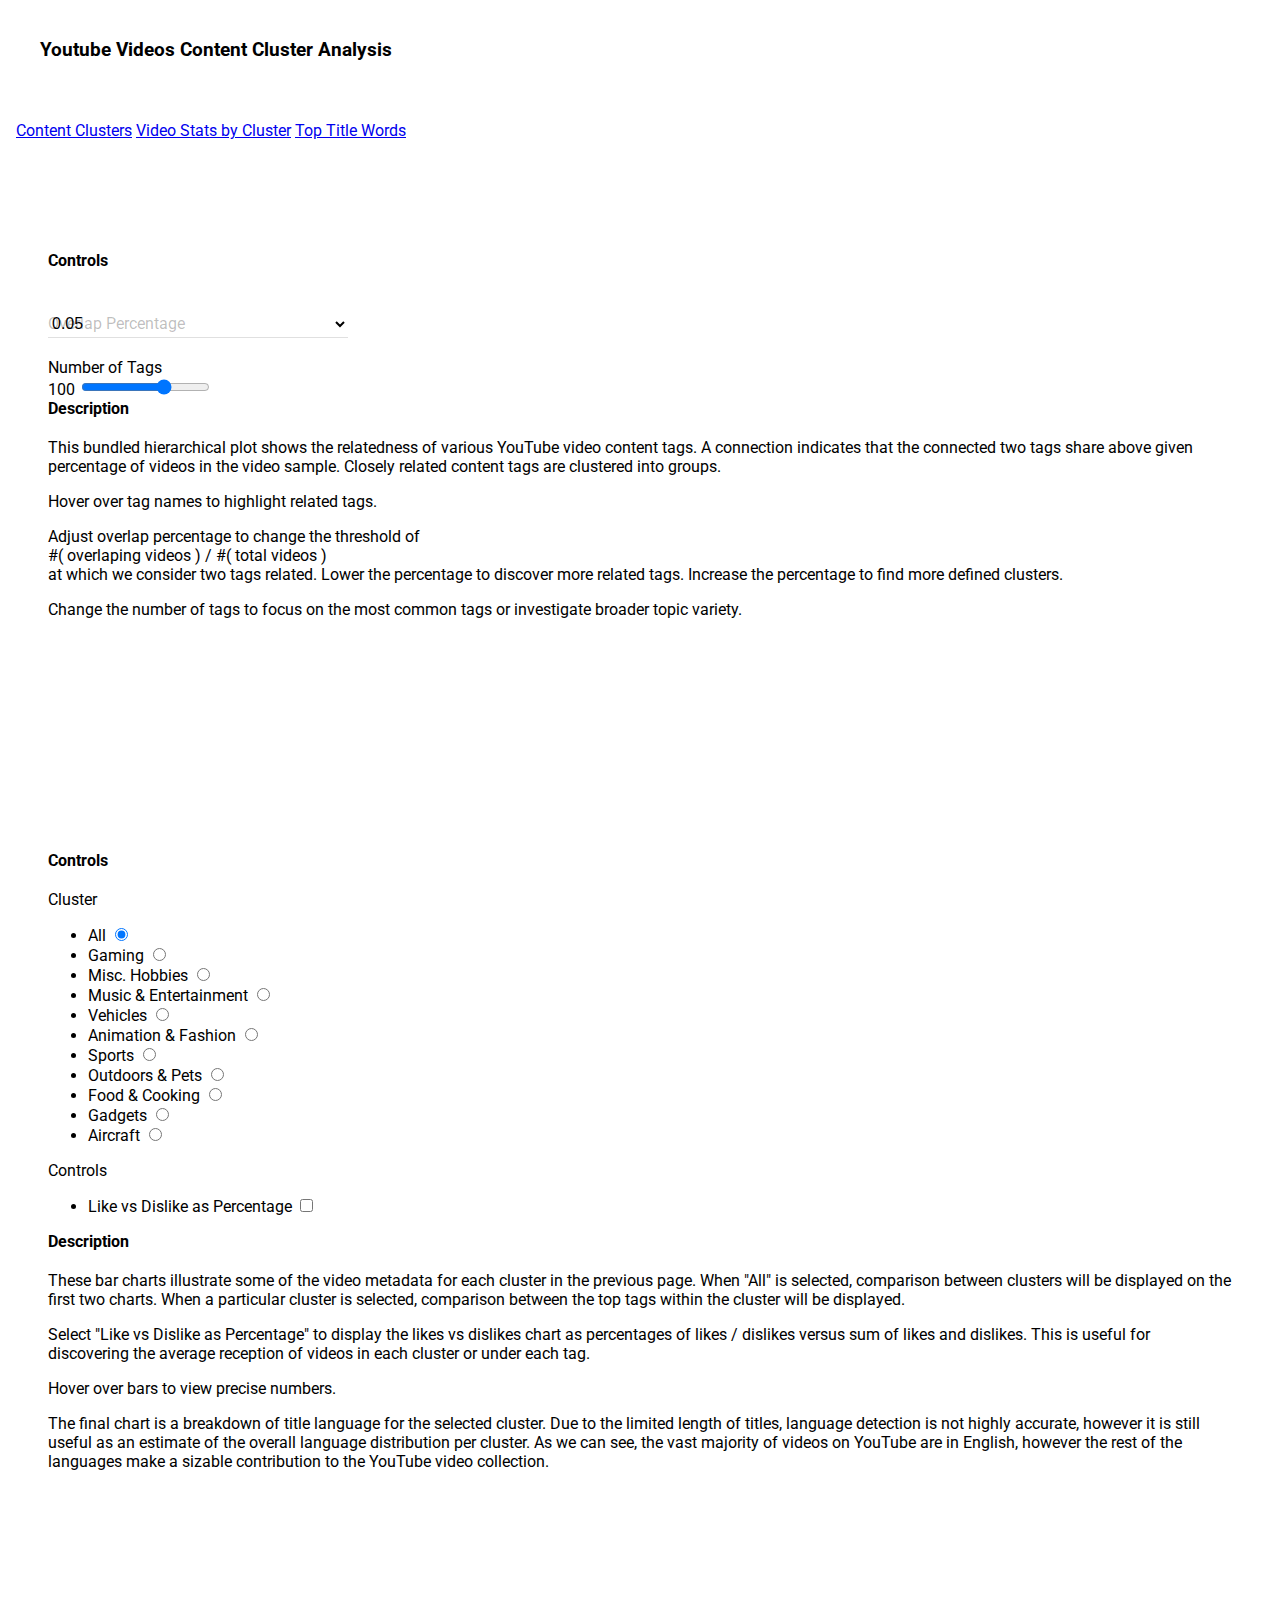
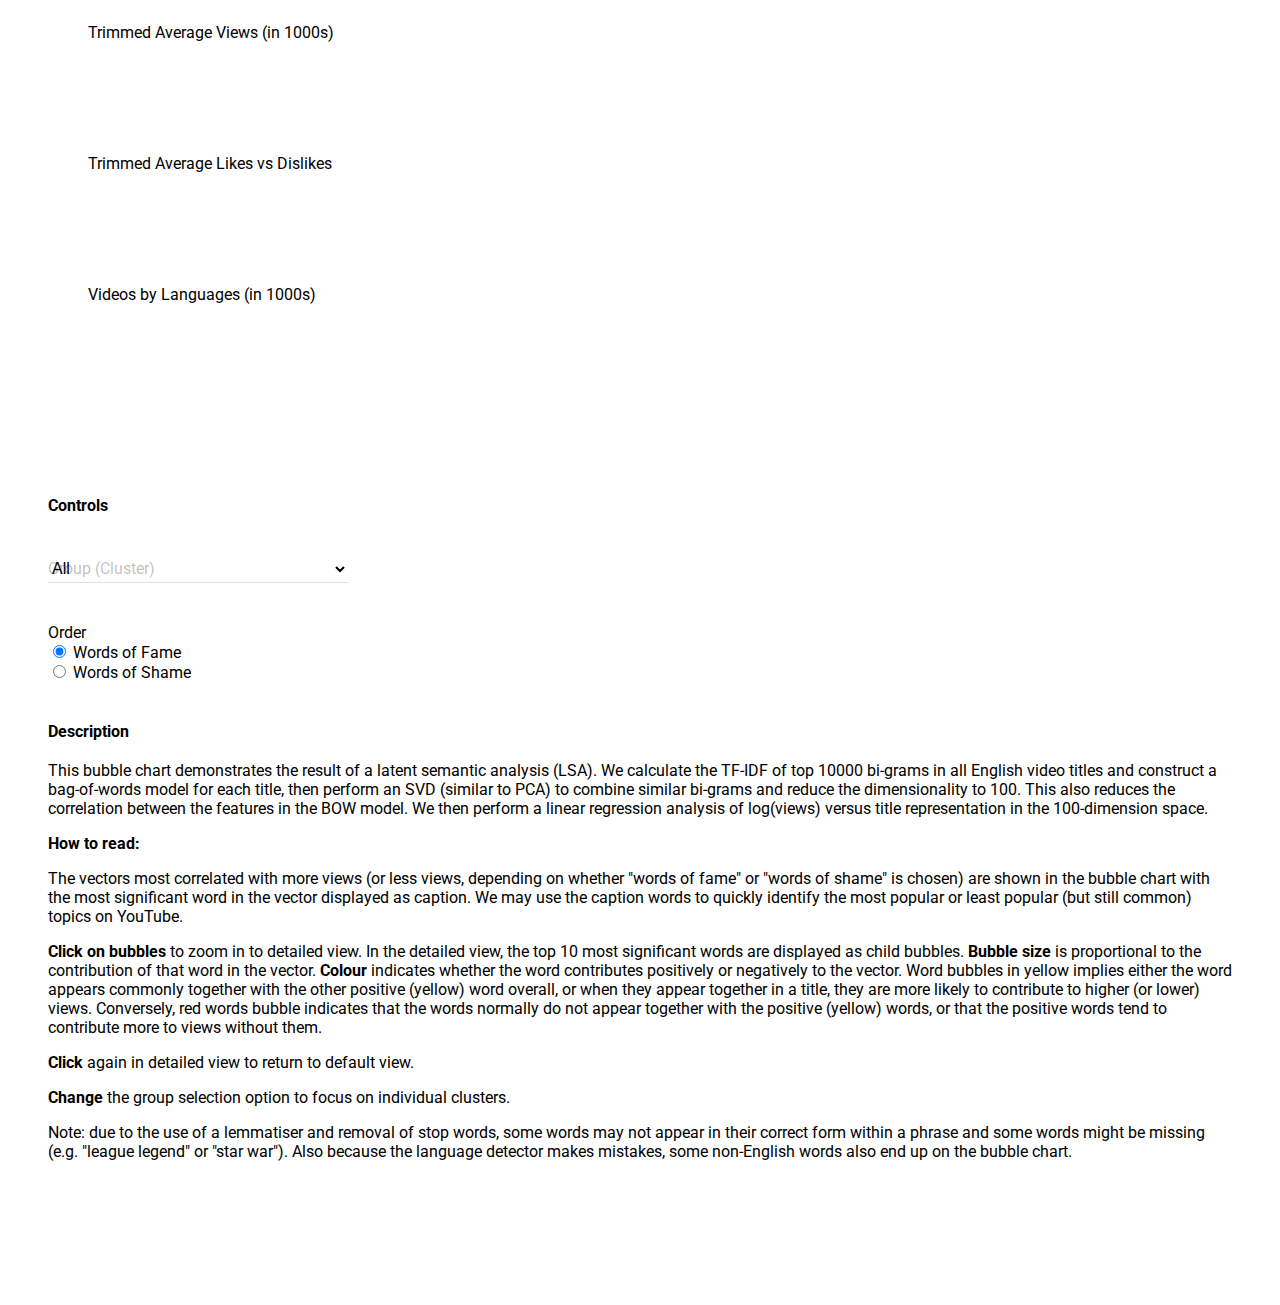
==== commit 8d837f33: "finalising, need some style improvements" ====
--- a/index.html
+++ b/index.html
@@ -265,7 +265,19 @@
                                 </ul>
                             </form>
                             <h4>Description</h4>
-                            <p>Nothing</p>
+                            <p>These bar charts illustrate some of the video metadata for each cluster in the previous page. When
+                            "All" is selected, comparison between clusters will be displayed on the first two charts. When
+                            a particular cluster is selected, comparison between the top tags within the cluster will be
+                                displayed.</p>
+                            <p>Select "Like vs Dislike as Percentage" to display the likes vs dislikes chart as percentages of likes / dislikes
+                            versus sum of likes and dislikes. This is useful for discovering the average reception of videos
+                            in each cluster or under each tag.</p>
+                            <p>Hover over bars to view precise numbers.</p>
+                            <p>The final chart is a breakdown of title language for the selected cluster. Due to the
+                            limited length of titles, language detection is not highly accurate, however it is still useful
+                            as an estimate of the overall language distribution per cluster. As we can see, the vast majority
+                            of videos on YouTube are in English, however the rest of the languages make a sizable contribution
+                            to the YouTube video collection.</p>
                         </div>
                     </div>
                 </section>
@@ -349,7 +361,37 @@
                                 <div style="height:20px"></div>
                             </form>
                             <h4>Description</h4>
-                            <p>Nothing</p>
+                            <p>This bubble chart demonstrates the result of a latent semantic analysis (LSA). We calculate
+                            the TF-IDF of top 10000 bi-grams in all English video titles and construct a bag-of-words model for
+                            each title, then perform an SVD (similar to PCA) to combine similar bi-grams and reduce the
+                            dimensionality to 100. This also reduces the correlation between the features in the BOW model.
+                            We then perform a linear regression analysis of log(views) versus title representation in the
+                            100-dimension space.
+
+                            <p><b>How to read:</b></p>
+
+                            <p>The vectors most correlated with more views (or less views, depending on
+                            whether "words of fame" or "words of shame" is chosen) are shown in the bubble chart with the
+                            most significant word in the vector displayed as caption. We may use the caption words to quickly
+                            identify the most popular or least popular (but still common) topics on YouTube.</p>
+
+                            <p><b>Click on bubbles</b> to zoom in to detailed view. In the detailed view, the top 10 most significant
+                                words are displayed as child bubbles. <b>Bubble size</b> is proportional to the contribution of that word
+                                in the vector. <b>Colour</b> indicates whether the word contributes positively or negatively to the vector.
+                            Word bubbles in yellow implies either the word appears commonly together with the other positive (yellow)
+                            word overall, or when they appear together in a title, they are more likely to contribute to
+                            higher (or lower) views. Conversely, red words bubble indicates that the words normally do not appear
+                            together with the positive (yellow) words, or that the positive words tend to contribute more
+                            to views without them.</p>
+
+                            <p><b>Click</b> again in detailed view to return to default view.</p>
+
+                            <p><b>Change</b> the group selection option to focus on individual clusters.</p>
+
+                            <p>Note: due to the use of a lemmatiser and removal of stop words, some words may not appear
+                                in their correct form within a phrase and some words might be missing (e.g. "league legend" or
+                            "star war"). Also because the language detector makes mistakes, some non-English words also
+                            end up on the bubble chart.</p>
                         </div>
                     </div>
                 </section>
@@ -366,132 +408,14 @@
                 </div>
             </div>
         </div>
-
-
-        <!--<div class="mdl-layout__tab-panel" id="cloud">-->
-            <!--<div class="mdl-grid">-->
-                <!--<section class="section&#45;&#45;left mdl-shadow&#45;&#45;2dp mdl-cell mdl-cell&#45;&#45;3-col mdl-grid">-->
-                    <!--<div class="mdl-card mdl-cell mdl-cell&#45;&#45;12-col-desktop mdl-cell&#45;&#45;6-col-tablet mdl-cell&#45;&#45;4-col-phone">-->
-                        <!--<div class="mdl-card__supporting-text">-->
-                            <!--<h4>Controls</h4>-->
-                            <!--<form action="#">-->
-                                <!--<div class="mdl-select mdl-js-select mdl-select&#45;&#45;floating-label">-->
-                                    <!--<select class="mdl-select__input cloud-trigger" id="word_cloud" name="opts">-->
-                                        <!--<option value="top100_views.json">Top 100 words for views</option>-->
-                                        <!--<option value="bot100_views.json">Bottom 100 words for views</option>-->
-                                    <!--</select>-->
-                                    <!--<label class="mdl-select__label" for="word_cloud">Word Cloud</label>-->
-                                <!--</div>-->
-
-                                <!--<div style="height:20px"></div>-->
-
-                                <!--<span>Statistic to Rank</span><br>-->
-                                <!--<label class="mdl-radio mdl-js-radio mdl-js-ripple-effect" for="st-option-1">-->
-                                    <!--<input type="radio" id="st-option-1" class="mdl-radio__button cloud-trigger" name="st-options" value="views" checked>-->
-                                    <!--<span class="mdl-radio__label">Views</span>-->
-                                <!--</label><br>-->
-                                <!--<label class="mdl-radio mdl-js-radio mdl-js-ripple-effect" for="st-option-2">-->
-                                    <!--<input type="radio" id="st-option-2" class="mdl-radio__button cloud-trigger" name="st-options" value="ld">-->
-                                    <!--<span class="mdl-radio__label">Likes / Dislikes</span>-->
-                                <!--</label><br>-->
-                                <!--<label class="mdl-radio mdl-js-radio mdl-js-ripple-effect" for="st-option-3">-->
-                                    <!--<input type="radio" id="st-option-3" class="mdl-radio__button cloud-trigger" name="st-options" value="duration">-->
-                                    <!--<span class="mdl-radio__label">Duration</span>-->
-                                <!--</label>-->
-
-                                <!--<div style="height:20px"></div>-->
-
-                                <!--<div class="mdl-select mdl-js-select mdl-select&#45;&#45;floating-label">-->
-                                    <!--<select class="mdl-select__input cloud-trigger" id="group" name="opts">-->
-                                        <!--<option value="all" selected>All</option>-->
-                                        <!--<option value="0">Gaming</option>-->
-                                        <!--<option value="1">Misc. Hobbies</option>-->
-                                        <!--<option value="2">Music & Entertainment</option>-->
-                                        <!--<option value="3">Vehicles</option>-->
-                                        <!--<option value="4">Animation & Fashion</option>-->
-                                        <!--<option value="5">Sports</option>-->
-                                        <!--<option value="6">Outdoors & Pets</option>-->
-                                        <!--<option value="7">Food & Cooking</option>-->
-                                        <!--<option value="8">Gadgets</option>-->
-                                        <!--<option value="9">Aircraft</option>-->
-                                    <!--</select>-->
-                                    <!--<label class="mdl-select__label" for="group">Group (Cluster)</label>-->
-                                <!--</div>-->
-
-                                <!--<div style="height:20px"></div>-->
-
-                                <!--<span>Metric</span><br>-->
-                                <!--<label class="mdl-radio mdl-js-radio mdl-js-ripple-effect" for="mt-option-1">-->
-                                    <!--<input type="radio" id="mt-option-1" class="mdl-radio__button cloud-trigger" name="mt-options" value="coef" checked>-->
-                                    <!--<span class="mdl-radio__label">Coefficient (effect)</span>-->
-                                <!--</label><br>-->
-                                <!--<label class="mdl-radio mdl-js-radio mdl-js-ripple-effect" for="mt-option-2">-->
-                                    <!--<input type="radio" id="mt-option-2" class="mdl-radio__button cloud-trigger" name="mt-options" value="p">-->
-                                    <!--<span class="mdl-radio__label">P-value (confidence)</span>-->
-                                <!--</label>-->
-
-                                <!--<div style="height:20px"></div>-->
-
-                                <!--<span>Order</span><br>-->
-                                <!--<label class="mdl-radio mdl-js-radio mdl-js-ripple-effect" for="od-option-1">-->
-                                    <!--<input type="radio" id="od-option-1" class="mdl-radio__button cloud-trigger" name="od-options" value="top" checked>-->
-                                    <!--<span class="mdl-radio__label">Top 100</span>-->
-                                <!--</label><br>-->
-                                <!--<label class="mdl-radio mdl-js-radio mdl-js-ripple-effect" for="od-option-2">-->
-                                    <!--<input type="radio" id="od-option-2" class="mdl-radio__button cloud-trigger" name="od-options" value="bot">-->
-                                    <!--<span class="mdl-radio__label">Buttom 100</span>-->
-                                <!--</label>-->
-
-                                <!--<div style="height:20px"></div>-->
-
-                                <!--<span>N-grams</span><br>-->
-                                <!--<label class="mdl-radio mdl-js-radio mdl-js-ripple-effect" for="gr-option-1">-->
-                                    <!--<input type="radio" id="gr-option-1" class="mdl-radio__button cloud-trigger" name="gr-options" value="1" checked>-->
-                                    <!--<span class="mdl-radio__label">1</span>-->
-                                <!--</label><br>-->
-                                <!--<label class="mdl-radio mdl-js-radio mdl-js-ripple-effect" for="gr-option-2">-->
-                                    <!--<input type="radio" id="gr-option-2" class="mdl-radio__button cloud-trigger" name="gr-options" value="2">-->
-                                    <!--<span class="mdl-radio__label">2</span>-->
-                                <!--</label><br>-->
-                                <!--<label class="mdl-radio mdl-js-radio mdl-js-ripple-effect" for="gr-option-3">-->
-                                    <!--<input type="radio" id="gr-option-3" class="mdl-radio__button cloud-trigger" name="gr-options" value="3">-->
-                                    <!--<span class="mdl-radio__label">3</span>-->
-                                <!--</label>-->
-
-                                <!--<div style="height:20px"></div>-->
-                            <!--</form>-->
-                            <!--<h4>Description</h4>-->
-                            <!--<p>Nothing</p>-->
-                        <!--</div>-->
-                    <!--</div>-->
-                <!--</section>-->
-
-                <!--<div class="mdl-cell mdl-cell&#45;&#45;9-col">-->
-                    <!--<section class="section&#45;&#45;center mdl-grid mdl-grid&#45;&#45;no-spacing mdl-shadow&#45;&#45;2dp">-->
-
-                        <!--<div class="mdl-card mdl-cell mdl-cell&#45;&#45;12-col-desktop mdl-cell&#45;&#45;6-col-tablet mdl-cell&#45;&#45;4-col-phone">-->
-                            <!--<div class="mdl-card__supporting-text">-->
-                                <!--<div id="cloud_plot"></div>-->
-                            <!--</div>-->
-                        <!--</div>-->
-                    <!--</section>-->
-                <!--</div>-->
-            <!--</div>-->
-        <!--</div>-->
 
     </main>
 </div>
 <script src="https://code.getmdl.io/1.3.0/material.min.js"></script>
 <script src="scripts/select.js"></script>
 <script src="https://d3js.org/d3.v4.min.js"></script>
-<!--<script src="scripts/rebind.js"></script>-->
-<!--<script src="scripts/old/d3.layout.js"></script>-->
-<!--<script src="scripts/old/packages.js"></script>-->
 <script src="scripts/cluster.js"></script>
-<!--<script src="scripts/d3.layout.cloud.js"></script>-->
-<!--<script src="scripts/cloud.js"></script>-->
 <script src="scripts/packs.js"></script>
-<!--<script src="http://dimplejs.org/dist/dimple.v2.3.0.min.js"></script>-->
 <script src="scripts/stats.js"></script>
 <script src="scripts/stats_ld.js"></script>
 <script src="scripts/lang.js"></script>
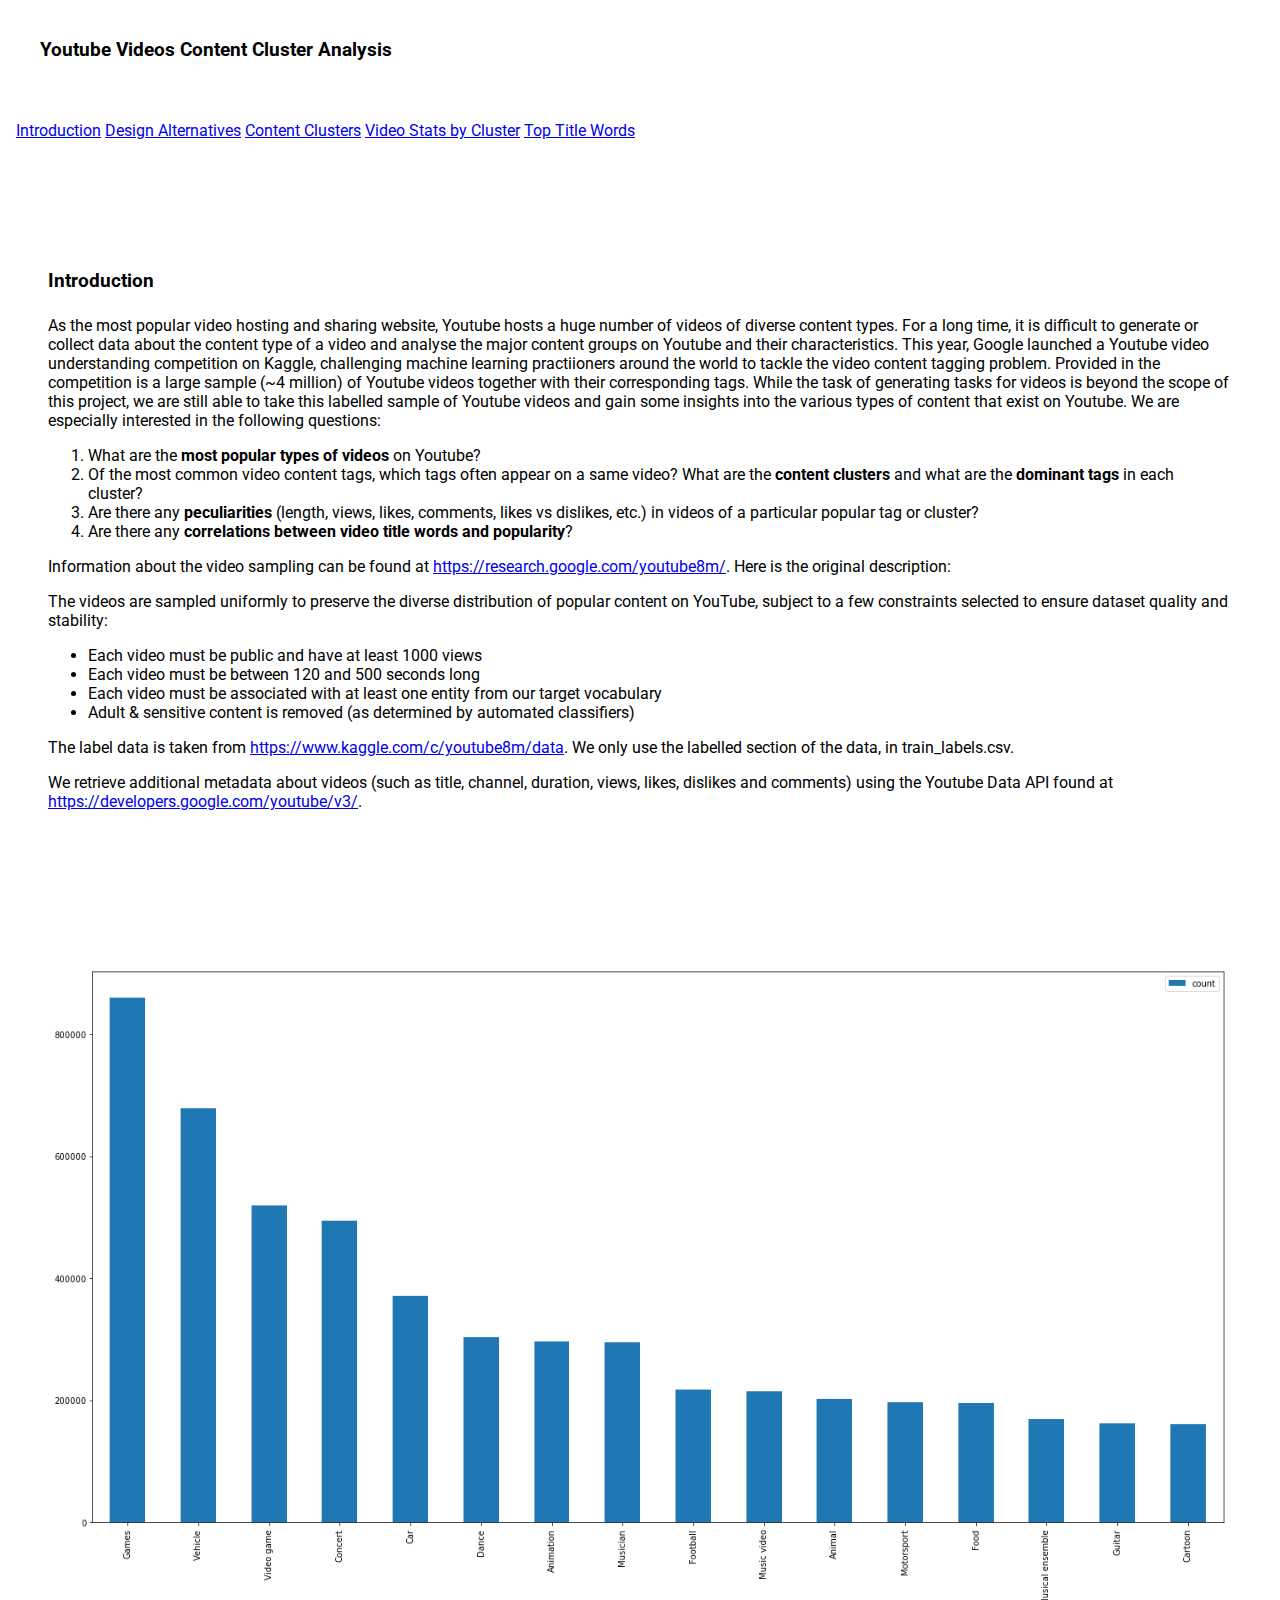
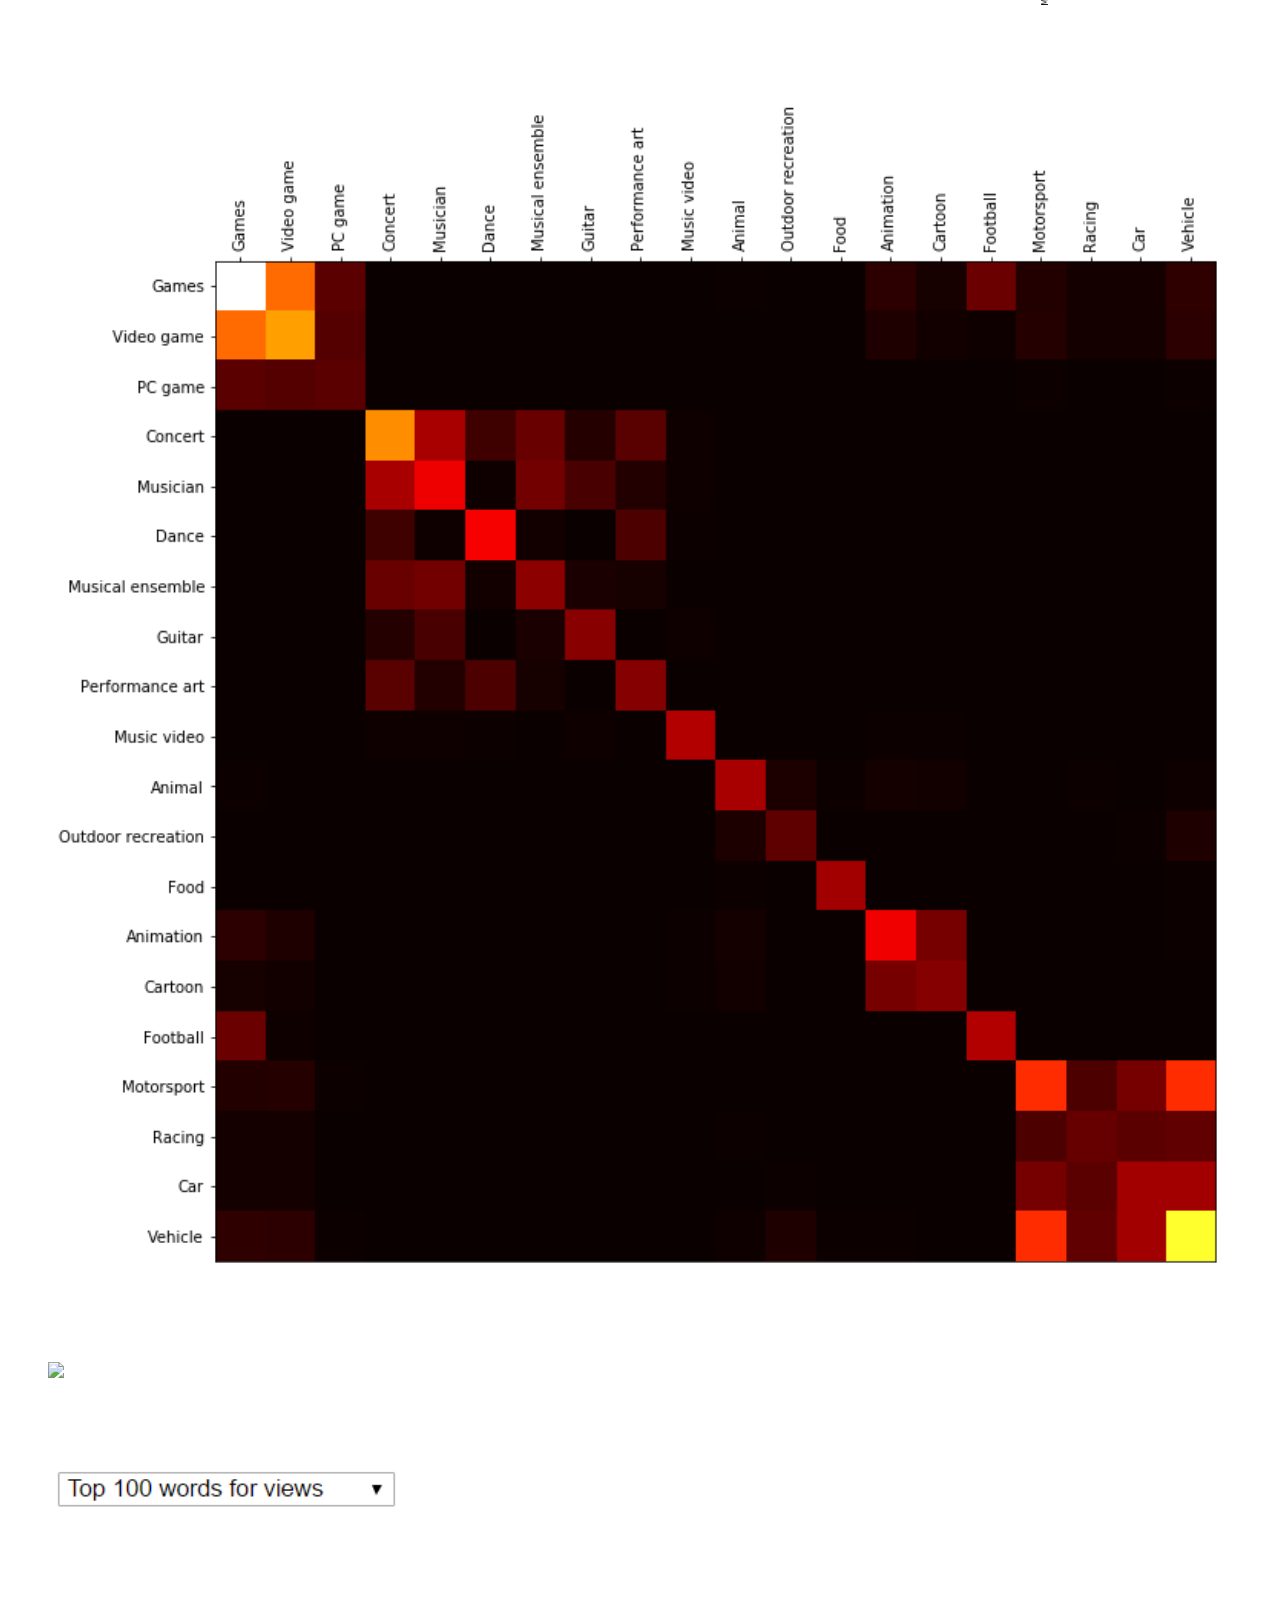
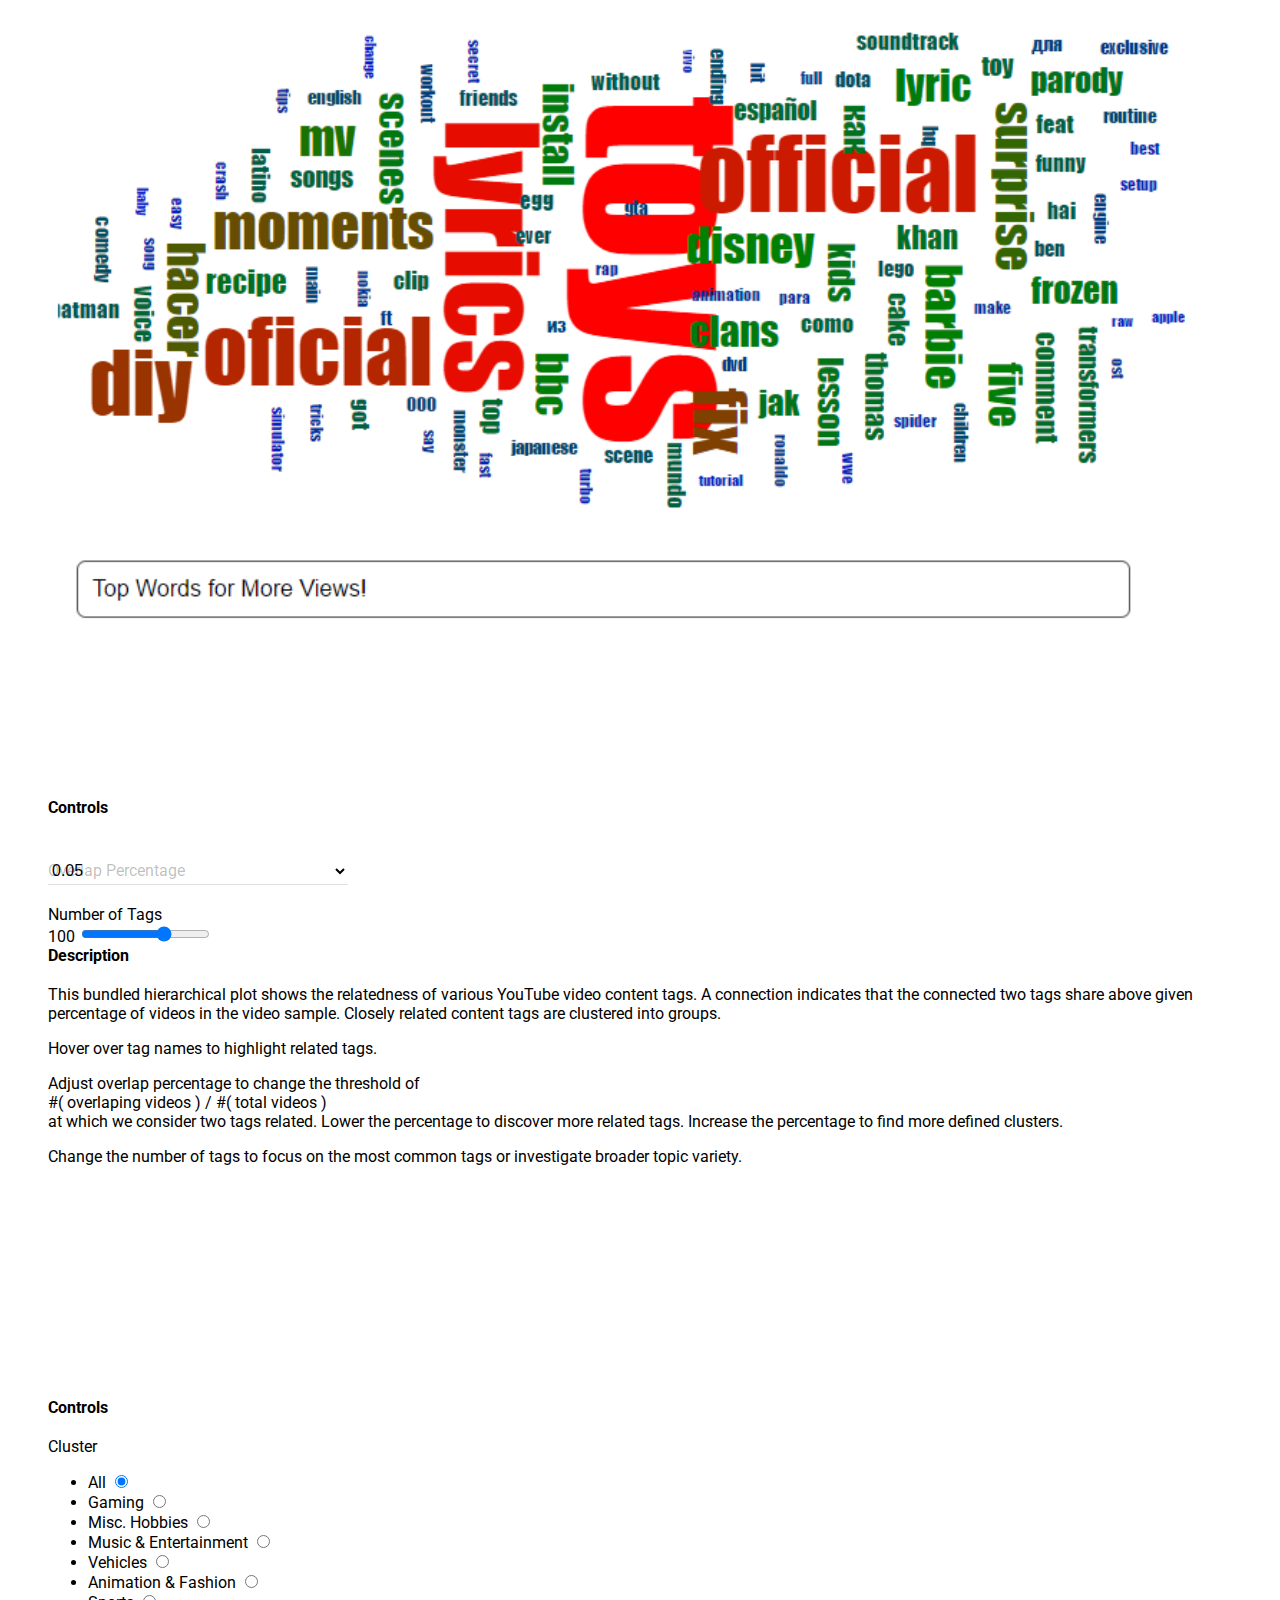
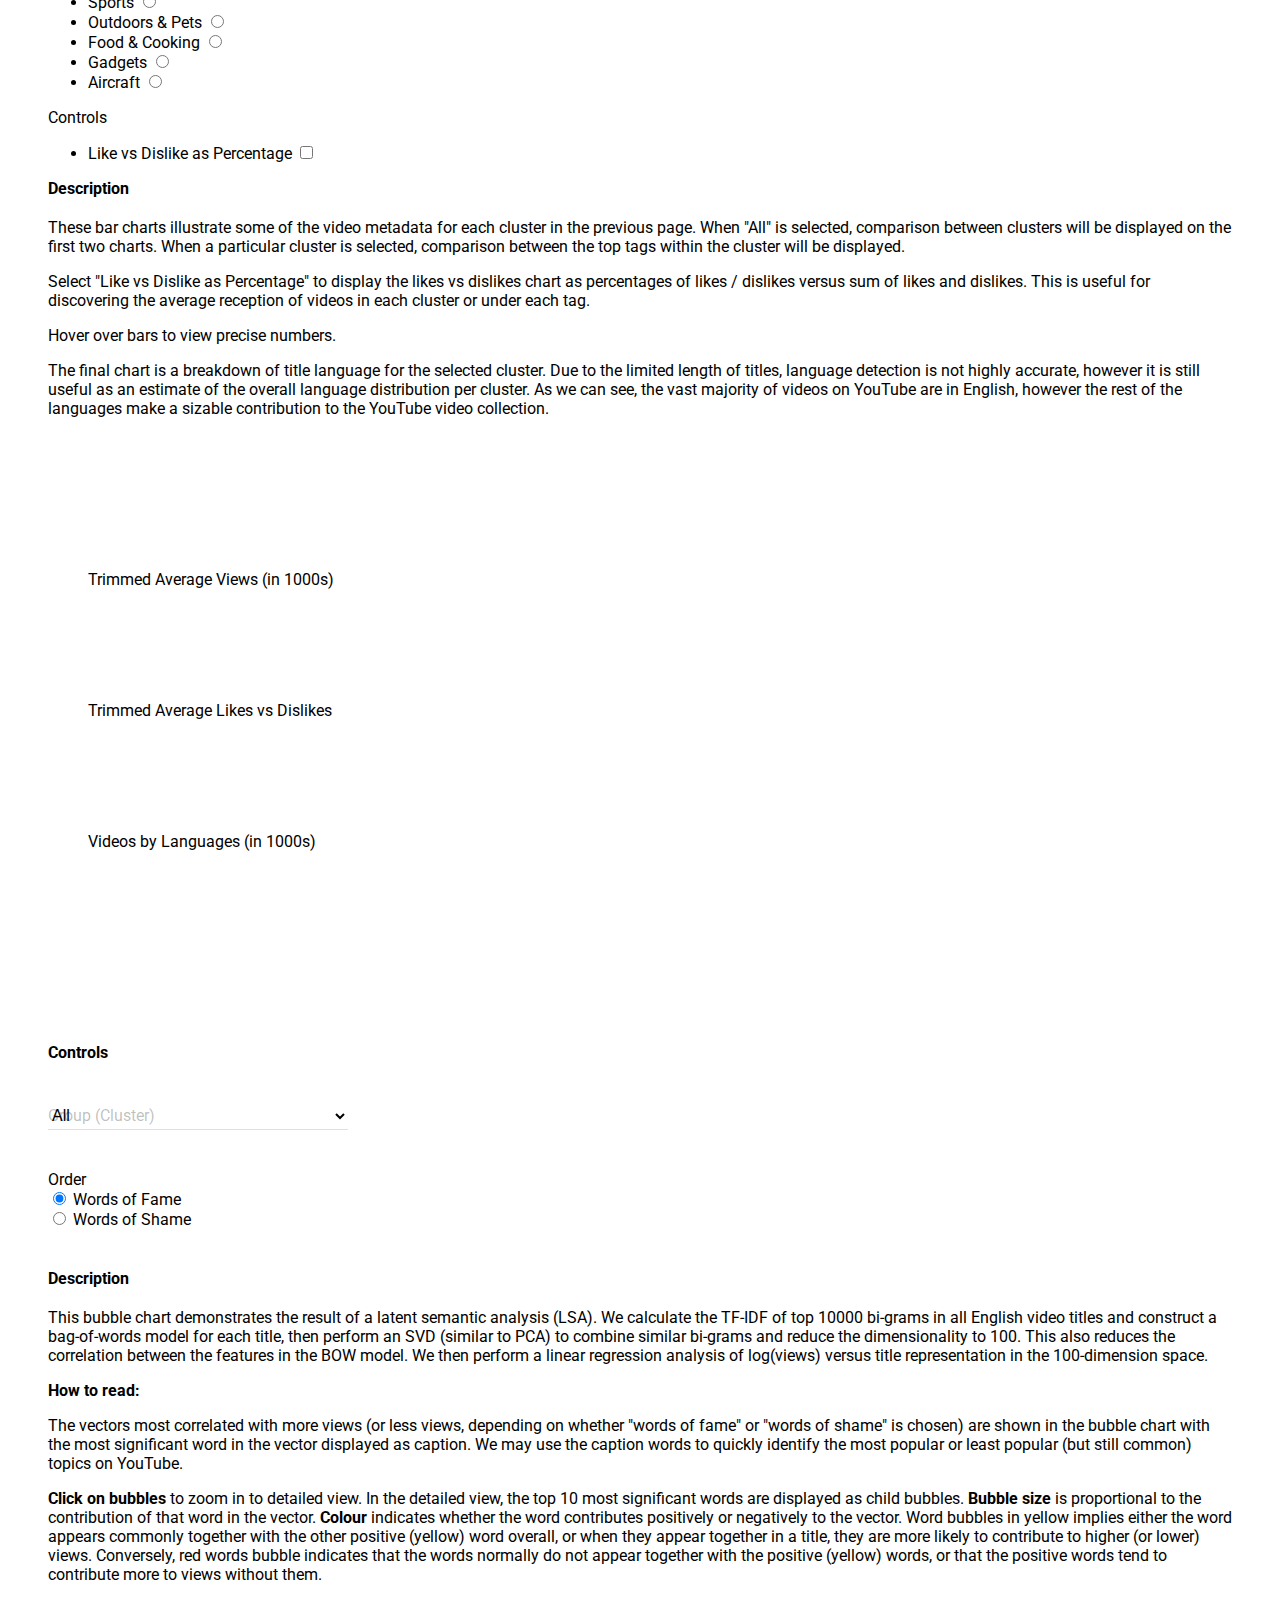
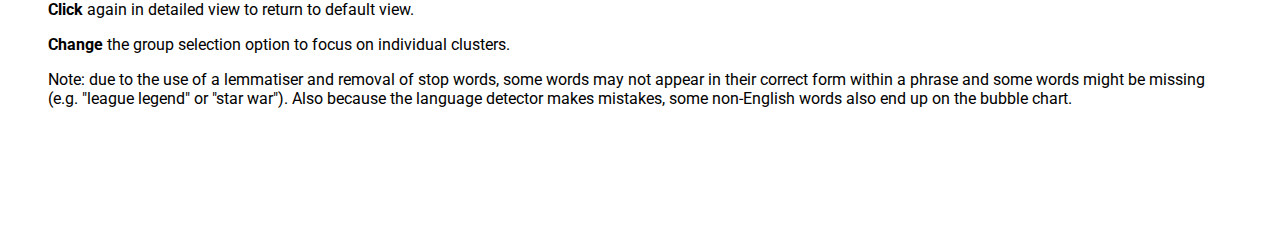
==== commit 154618f7: "final?" ====
--- a/index.html
+++ b/index.html
@@ -72,13 +72,98 @@
         <div class="mdl-layout--large-screen-only mdl-layout__header-row" style="height: 20px">
         </div>
         <div class="mdl-layout__tab-bar mdl-js-ripple-effect mdl-color--primary-dark">
-            <a href="#cluster" class="mdl-layout__tab is-active">Content Clusters</a>
+            <a href="#intro" class="mdl-layout__tab is-active">Introduction</a>
+            <a href="#alts" class="mdl-layout__tab">Design Alternatives</a>
+            <a href="#cluster" class="mdl-layout__tab">Content Clusters</a>
             <a href="#stats" class="mdl-layout__tab">Video Stats by Cluster</a>
             <a href="#cloud" class="mdl-layout__tab">Top Title Words</a>
         </div>
     </header>
     <main class="mdl-layout__content">
-        <div class="mdl-layout__tab-panel is-active" id="cluster">
+
+        <div class="mdl-layout__tab-panel is-active" id="intro">
+
+            <div class="mdl-grid">
+
+                <div class="mdl-cell mdl-cell--12-col">
+                    <section class="section--center mdl-grid mdl-grid--no-spacing mdl-shadow--2dp">
+                        <div class="mdl-card mdl-cell mdl-cell--12-col-desktop mdl-cell--6-col-tablet mdl-cell--4-col-phone">
+                            <div class="mdl-card__supporting-text">
+                                <h3>Introduction</h3>
+                                <div tabindex="-1"><p>As the most popular video hosting and sharing website, Youtube hosts a huge number of videos of diverse content types. For a long time, it is difficult to generate or collect data about the content type of a video and analyse the major content groups on Youtube and their characteristics. This year, Google launched a Youtube video understanding competition on Kaggle, challenging machine learning practiioners around the world to tackle the video content tagging problem. Provided in the competition is a large sample (~4 million) of Youtube videos together with their corresponding tags. While the task of generating tasks for videos is beyond the scope of this project, we are still able to take this labelled sample of Youtube videos and gain some insights into the various types of content that exist on Youtube. We are especially interested in the following questions:</p>
+                                    <ol>
+                                        <li>What are the <b>most popular types of videos</b> on Youtube?</li>
+                                        <li>Of the most common video content tags, which tags often appear on a same video? What are the <b>content clusters</b> and what are the <b>dominant tags</b> in each cluster?</li>
+                                        <li>Are there any <b>peculiarities</b> (length, views, likes, comments, likes vs dislikes, etc.) in videos of a particular popular tag or cluster?</li>
+                                        <li>Are there any <b>correlations between video title words and popularity</b>?</li>
+                                    </ol>
+                                    <p>Information about the video sampling can be found at <a href="https://research.google.com/youtube8m/" target="_blank">https://research.google.com/youtube8m/</a>. Here is the original description:</p>
+                                        <p>The videos are sampled uniformly to preserve the diverse distribution of popular content on YouTube, subject to a few constraints selected to ensure dataset quality and stability:</p>
+                                        <ul>
+                                            <li>Each video must be public and have at least 1000 views</li>
+                                            <li>Each video must be between 120 and 500 seconds long</li>
+                                            <li>Each video must be associated with at least one entity from our target vocabulary</li>
+                                            <li>Adult &amp; sensitive content is removed (as determined by automated classifiers)</li>
+                                        </ul>
+                                    <p>The label data is taken from <a href="https://www.kaggle.com/c/youtube8m/data" target="_blank">https://www.kaggle.com/c/youtube8m/data</a>. We only use the labelled section of the data, in train_labels.csv.</p>
+                                    <p>We retrieve additional metadata about videos (such as title, channel, duration, views, likes, dislikes and comments) using the Youtube Data API found at <a href="https://developers.google.com/youtube/v3/" target="_blank">https://developers.google.com/youtube/v3/</a>.</p>
+                                </div>
+                            </div>
+                        </div>
+                    </section>
+                </div>
+            </div>
+
+        </div>
+
+        <div class="mdl-layout__tab-panel" id="alts">
+
+            <div class="mdl-grid">
+
+                <div class="mdl-cell mdl-cell--6-col">
+                    <section class="section--center mdl-grid mdl-grid--no-spacing mdl-shadow--2dp">
+                        <div class="mdl-card mdl-cell mdl-cell--12-col-desktop mdl-cell--6-col-tablet mdl-cell--4-col-phone">
+                            <div class="mdl-card__supporting-text">
+                                <img src="images/top_tag_bar.png" width="100%">
+                            </div>
+                        </div>
+                    </section>
+                </div>
+
+                <div class="mdl-cell mdl-cell--6-col">
+                    <section class="section--center mdl-grid mdl-grid--no-spacing mdl-shadow--2dp">
+                        <div class="mdl-card mdl-cell mdl-cell--12-col-desktop mdl-cell--6-col-tablet mdl-cell--4-col-phone">
+                            <div class="mdl-card__supporting-text">
+                                <img src="images/top_tag_heat.png" width="100%">
+                            </div>
+                        </div>
+                    </section>
+                </div>
+
+                <div class="mdl-cell mdl-cell--6-col">
+                    <section class="section--center mdl-grid mdl-grid--no-spacing mdl-shadow--2dp">
+                        <div class="mdl-card mdl-cell mdl-cell--12-col-desktop mdl-cell--6-col-tablet mdl-cell--4-col-phone">
+                            <div class="mdl-card__supporting-text">
+                                <img src="images/hsbm-fit-latest.svg" width="100%">
+                            </div>
+                        </div>
+                    </section>
+                </div>
+
+                <div class="mdl-cell mdl-cell--6-col">
+                    <section class="section--center mdl-grid mdl-grid--no-spacing mdl-shadow--2dp">
+                        <div class="mdl-card mdl-cell mdl-cell--12-col-desktop mdl-cell--6-col-tablet mdl-cell--4-col-phone">
+                            <div class="mdl-card__supporting-text">
+                                <img src="images/word_cloud.png" width="100%">
+                            </div>
+                        </div>
+                    </section>
+                </div>
+            </div>
+
+        </div>
+
+        <div class="mdl-layout__tab-panel" id="cluster">
 
             <div class="mdl-grid">
                 <section class="section--left mdl-shadow--2dp mdl-cell mdl-cell--3-col mdl-grid">
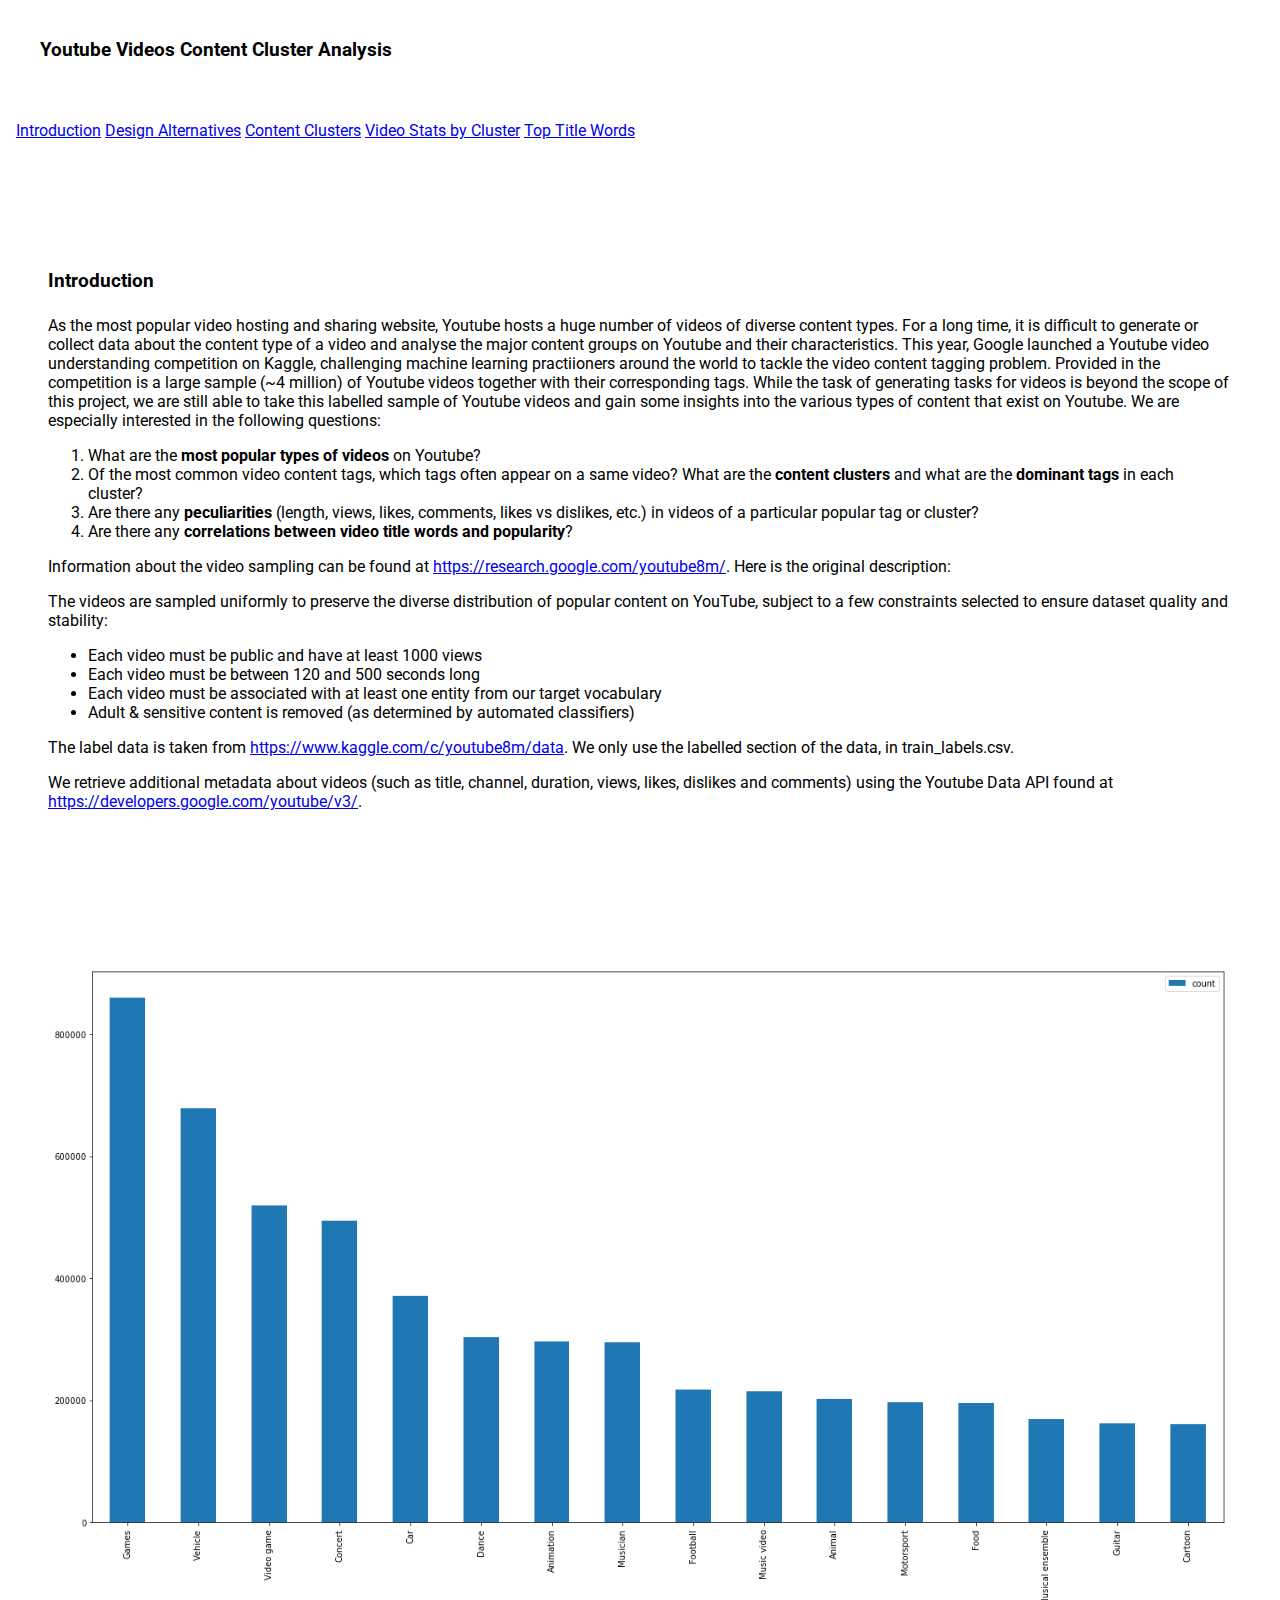
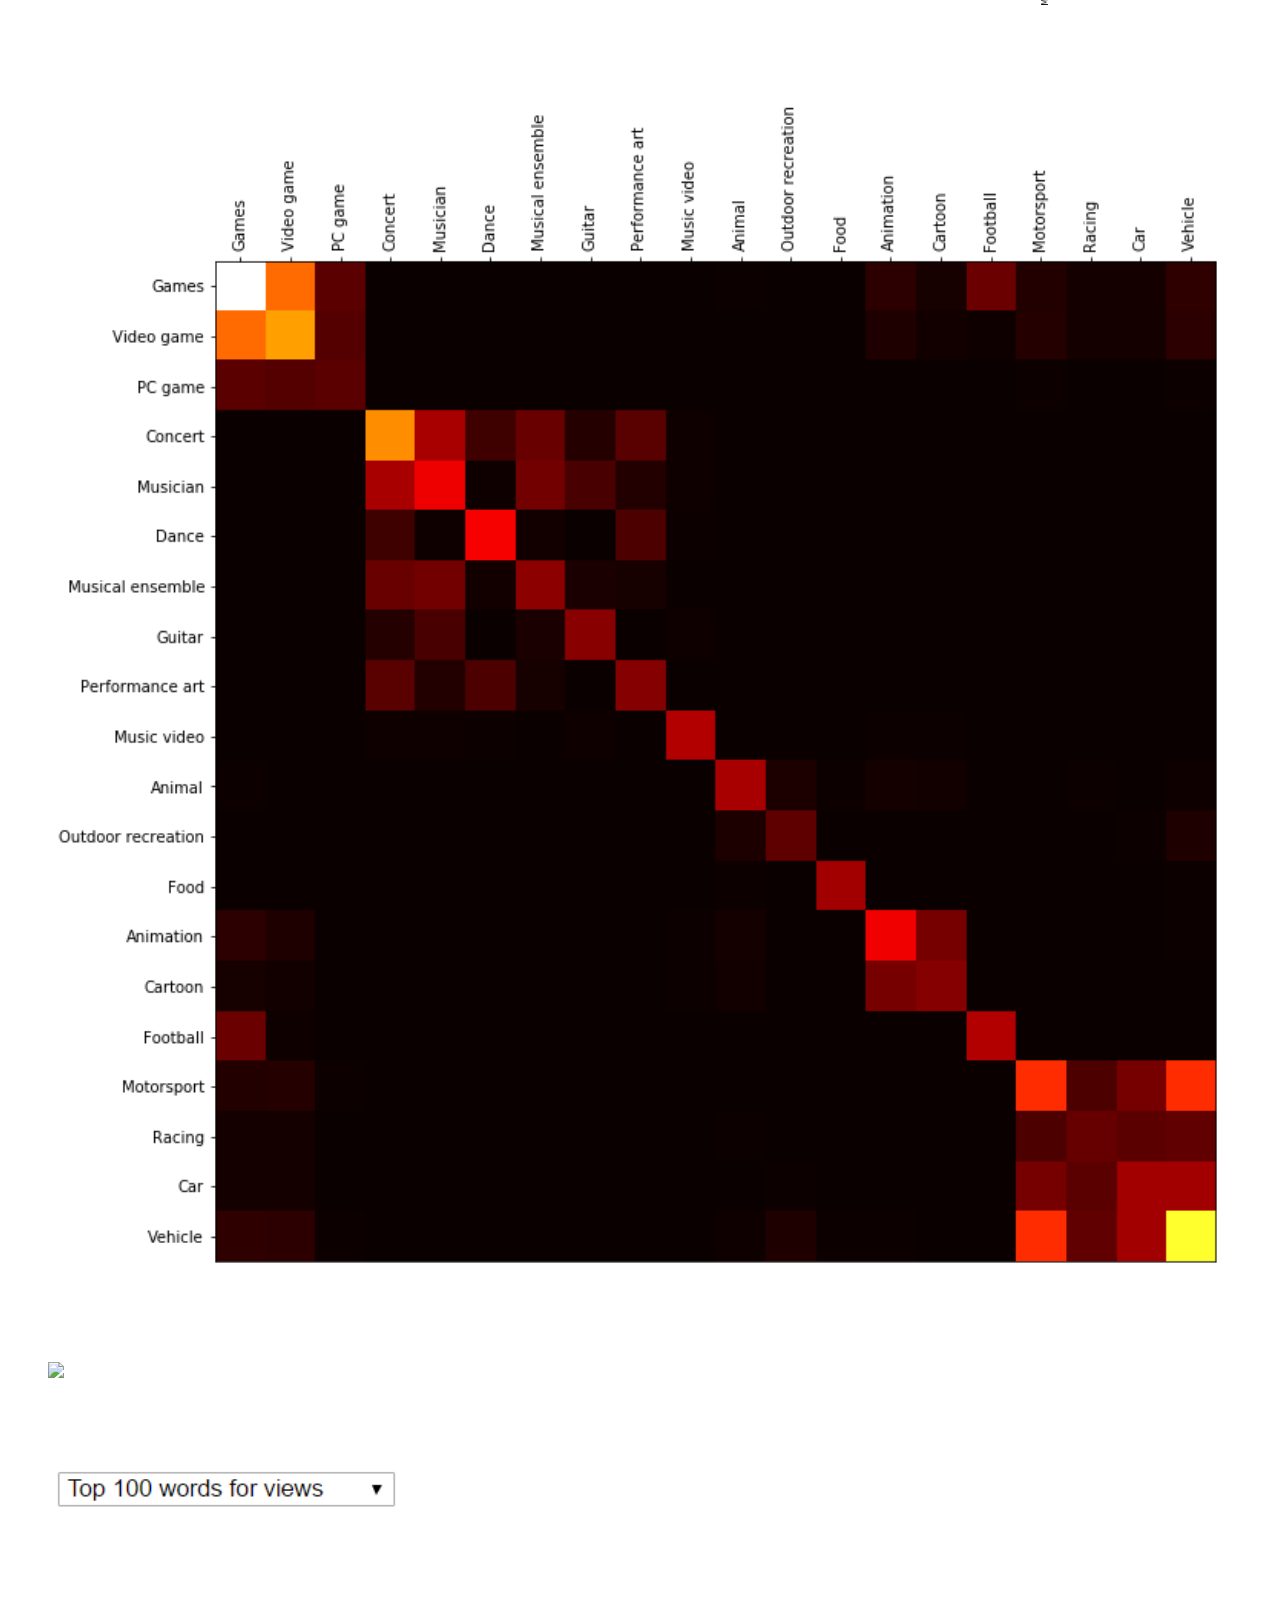
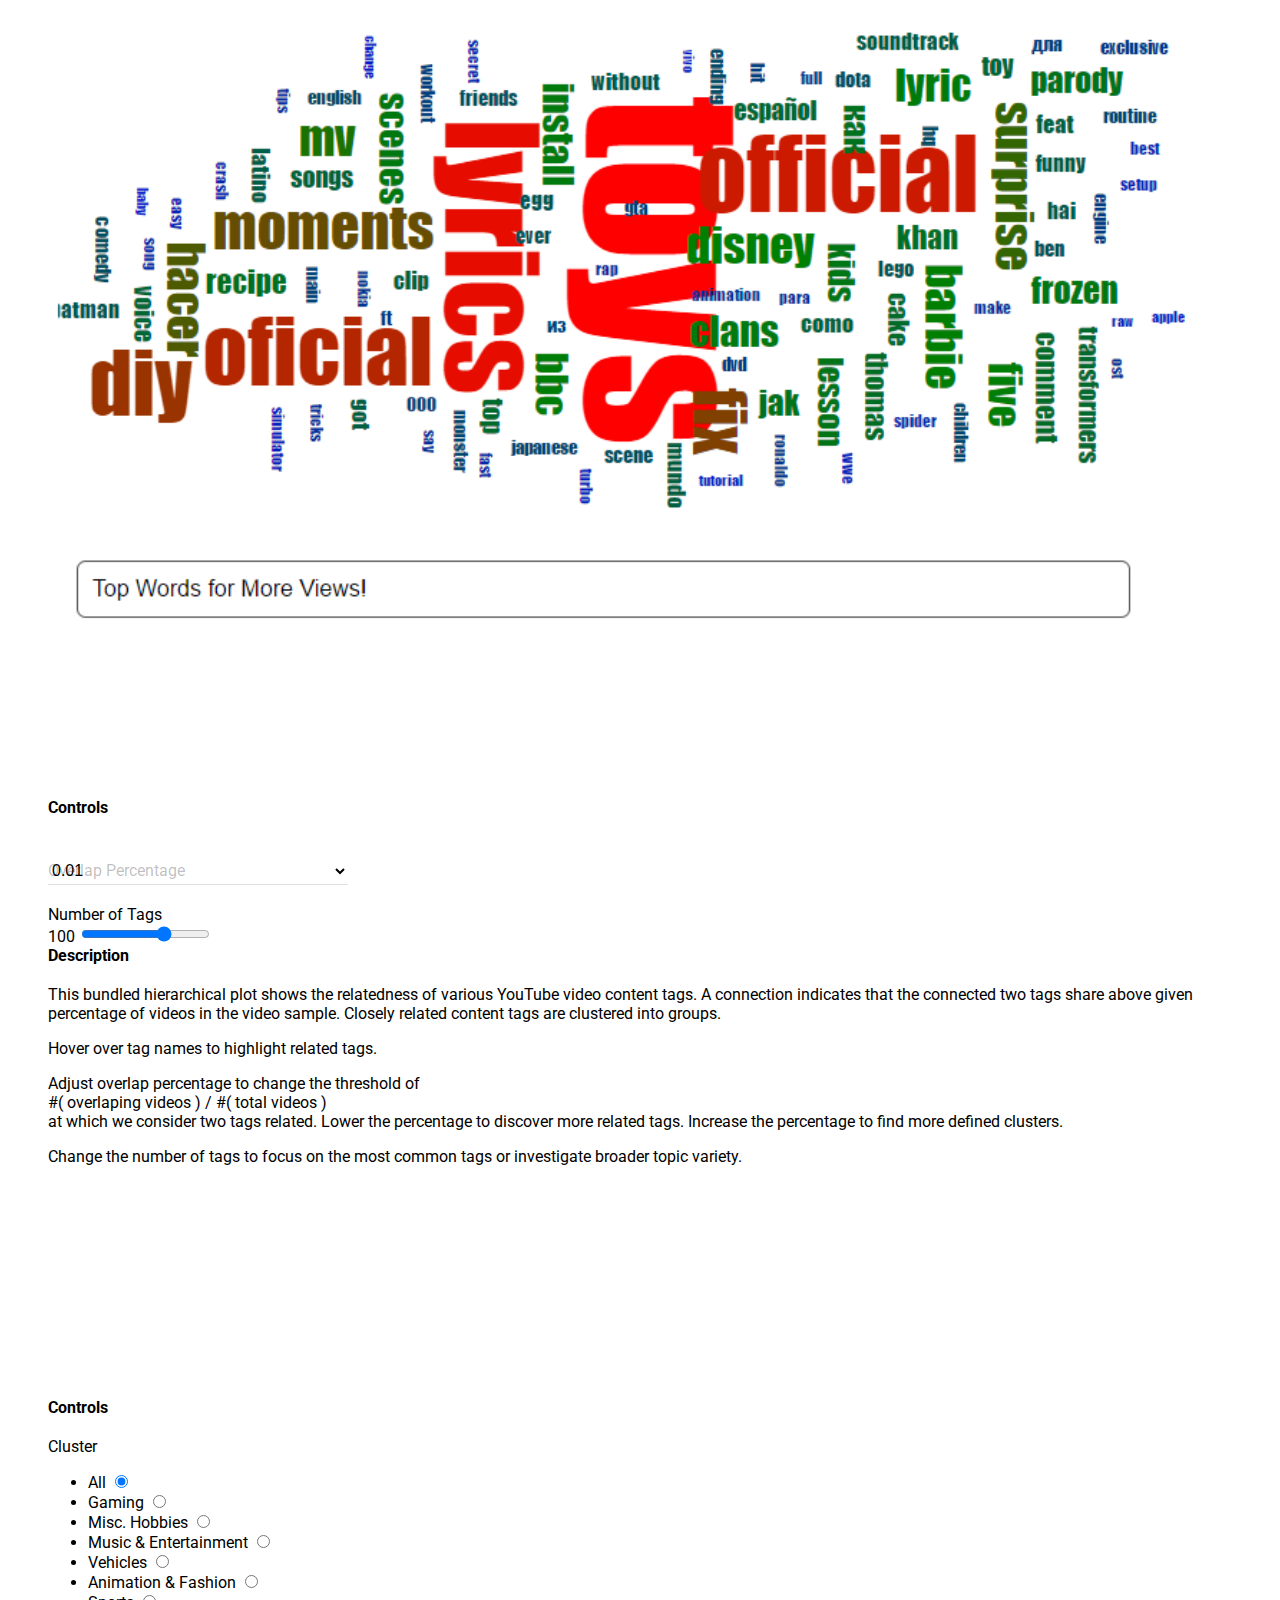
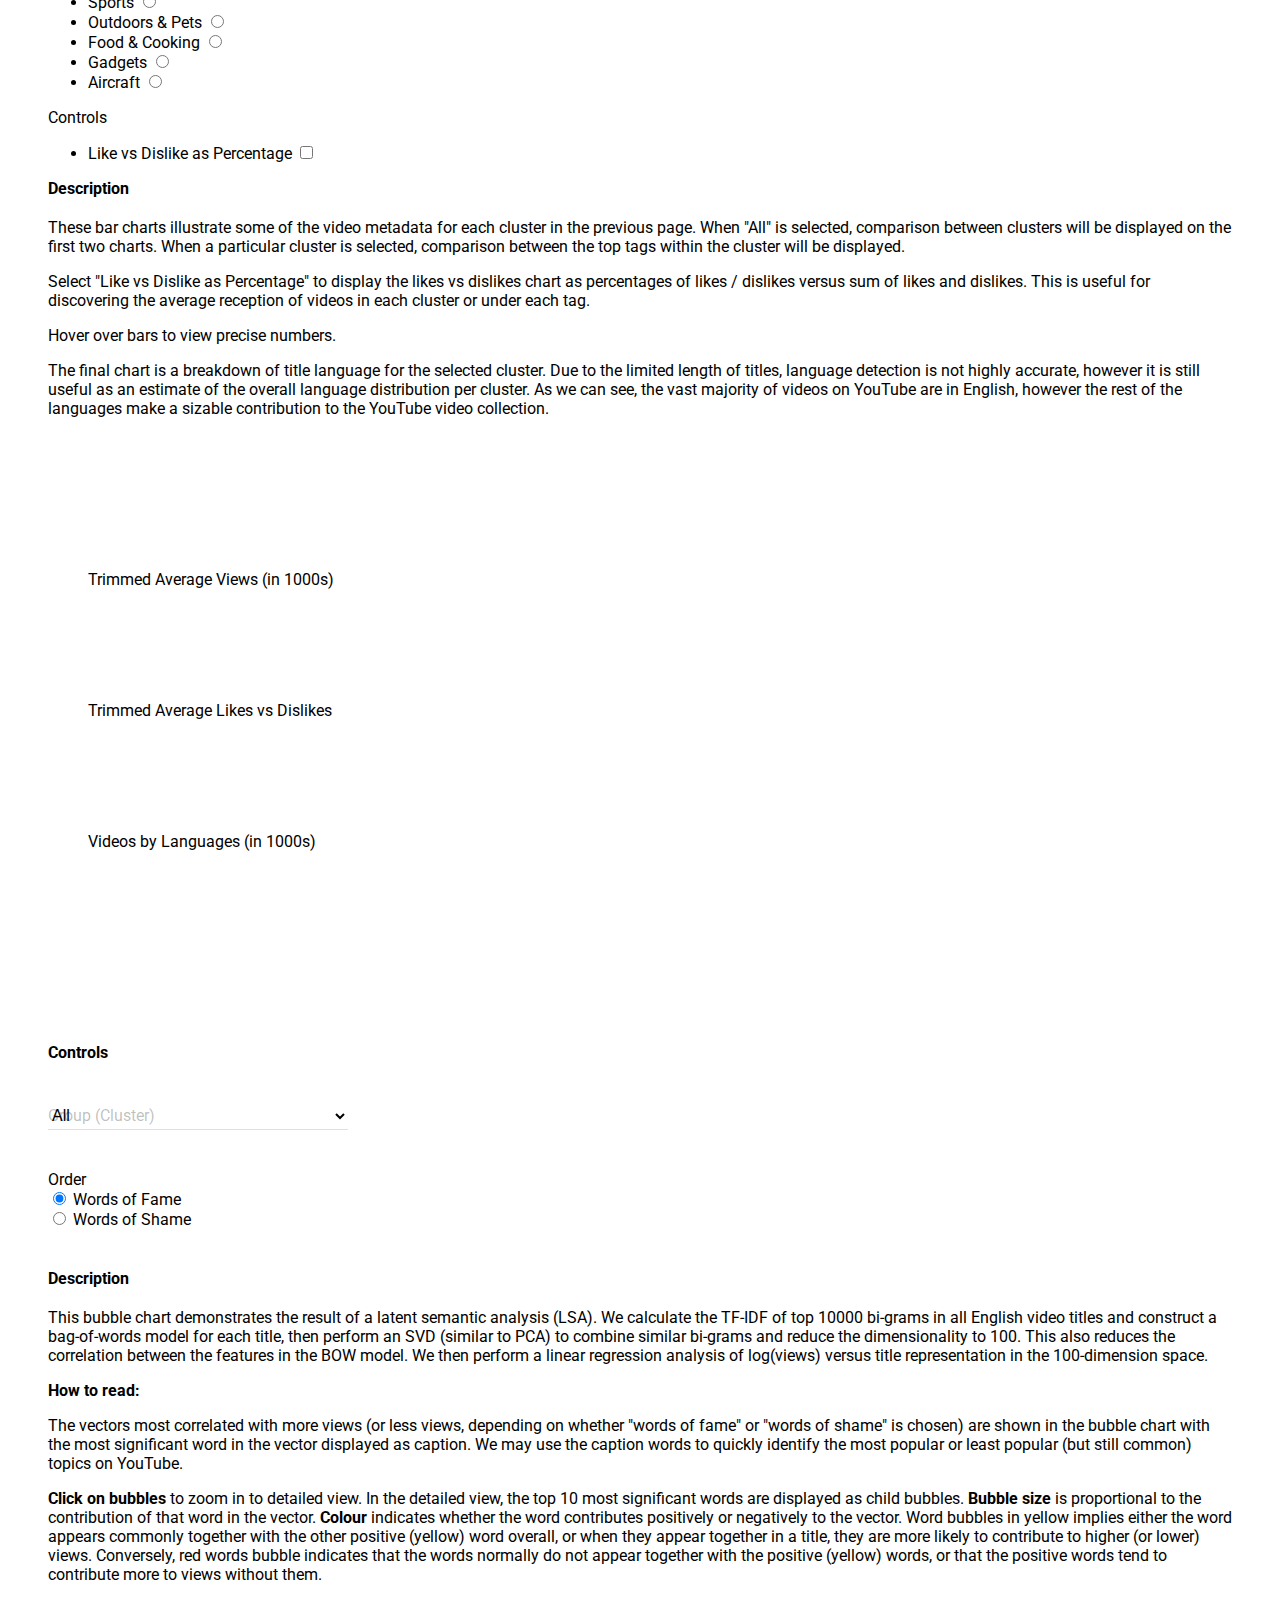
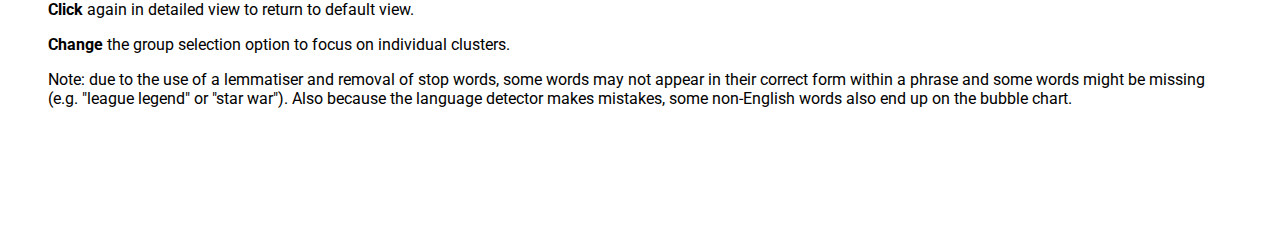
==== commit d2c98517: "0.01 default" ====
--- a/index.html
+++ b/index.html
@@ -174,8 +174,8 @@
 
                                 <div class="mdl-select mdl-js-select mdl-select--floating-label">
                                     <select class="mdl-select__input" id="perc_overlap" name="n_clusters">
-                                        <option value="plot_cluster_0_01.json">0.01</option>
-                                        <option value="plot_cluster_0_05.json" selected>0.05</option>
+                                        <option value="plot_cluster_0_01.json" selected>0.01</option>
+                                        <option value="plot_cluster_0_05.json">0.05</option>
                                         <option value="plot_cluster_0_1.json">0.1</option>
                                     </select>
                                     <label class="mdl-select__label" for="perc_overlap">Overlap Percentage</label>
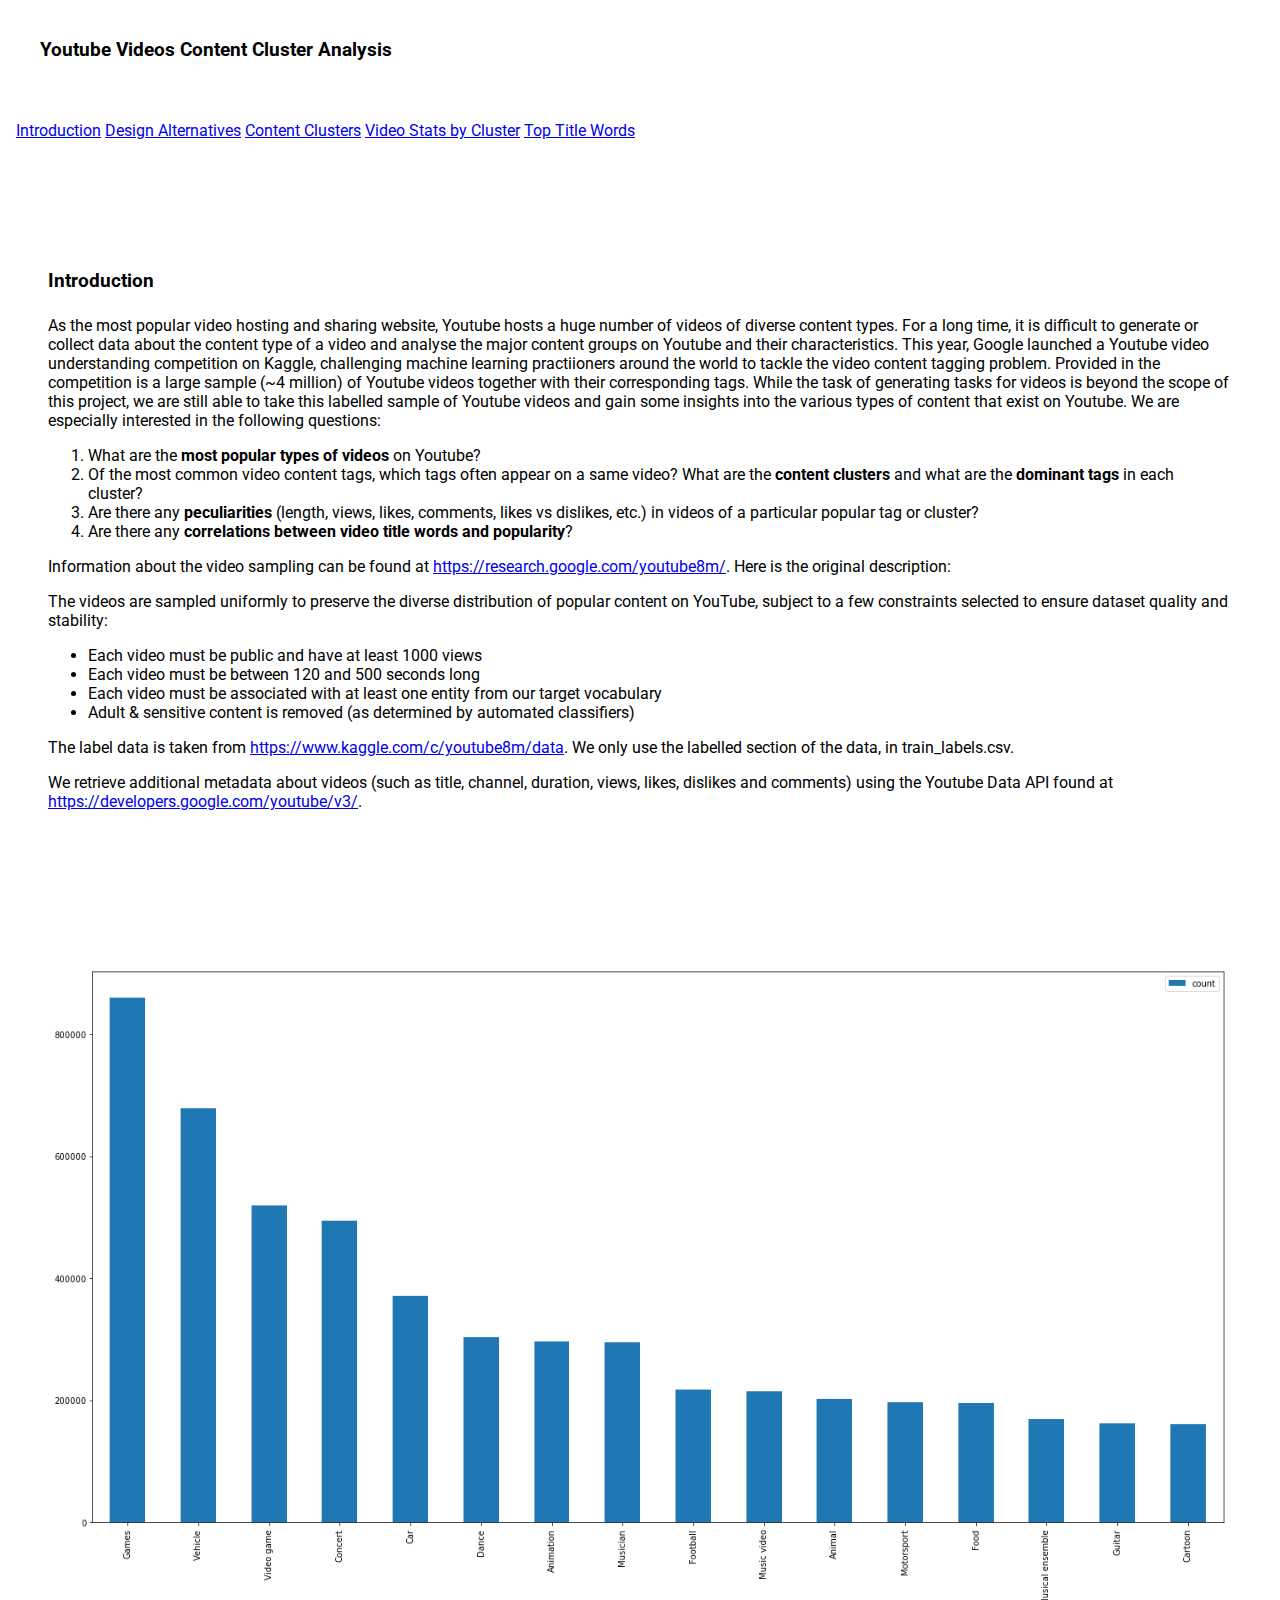
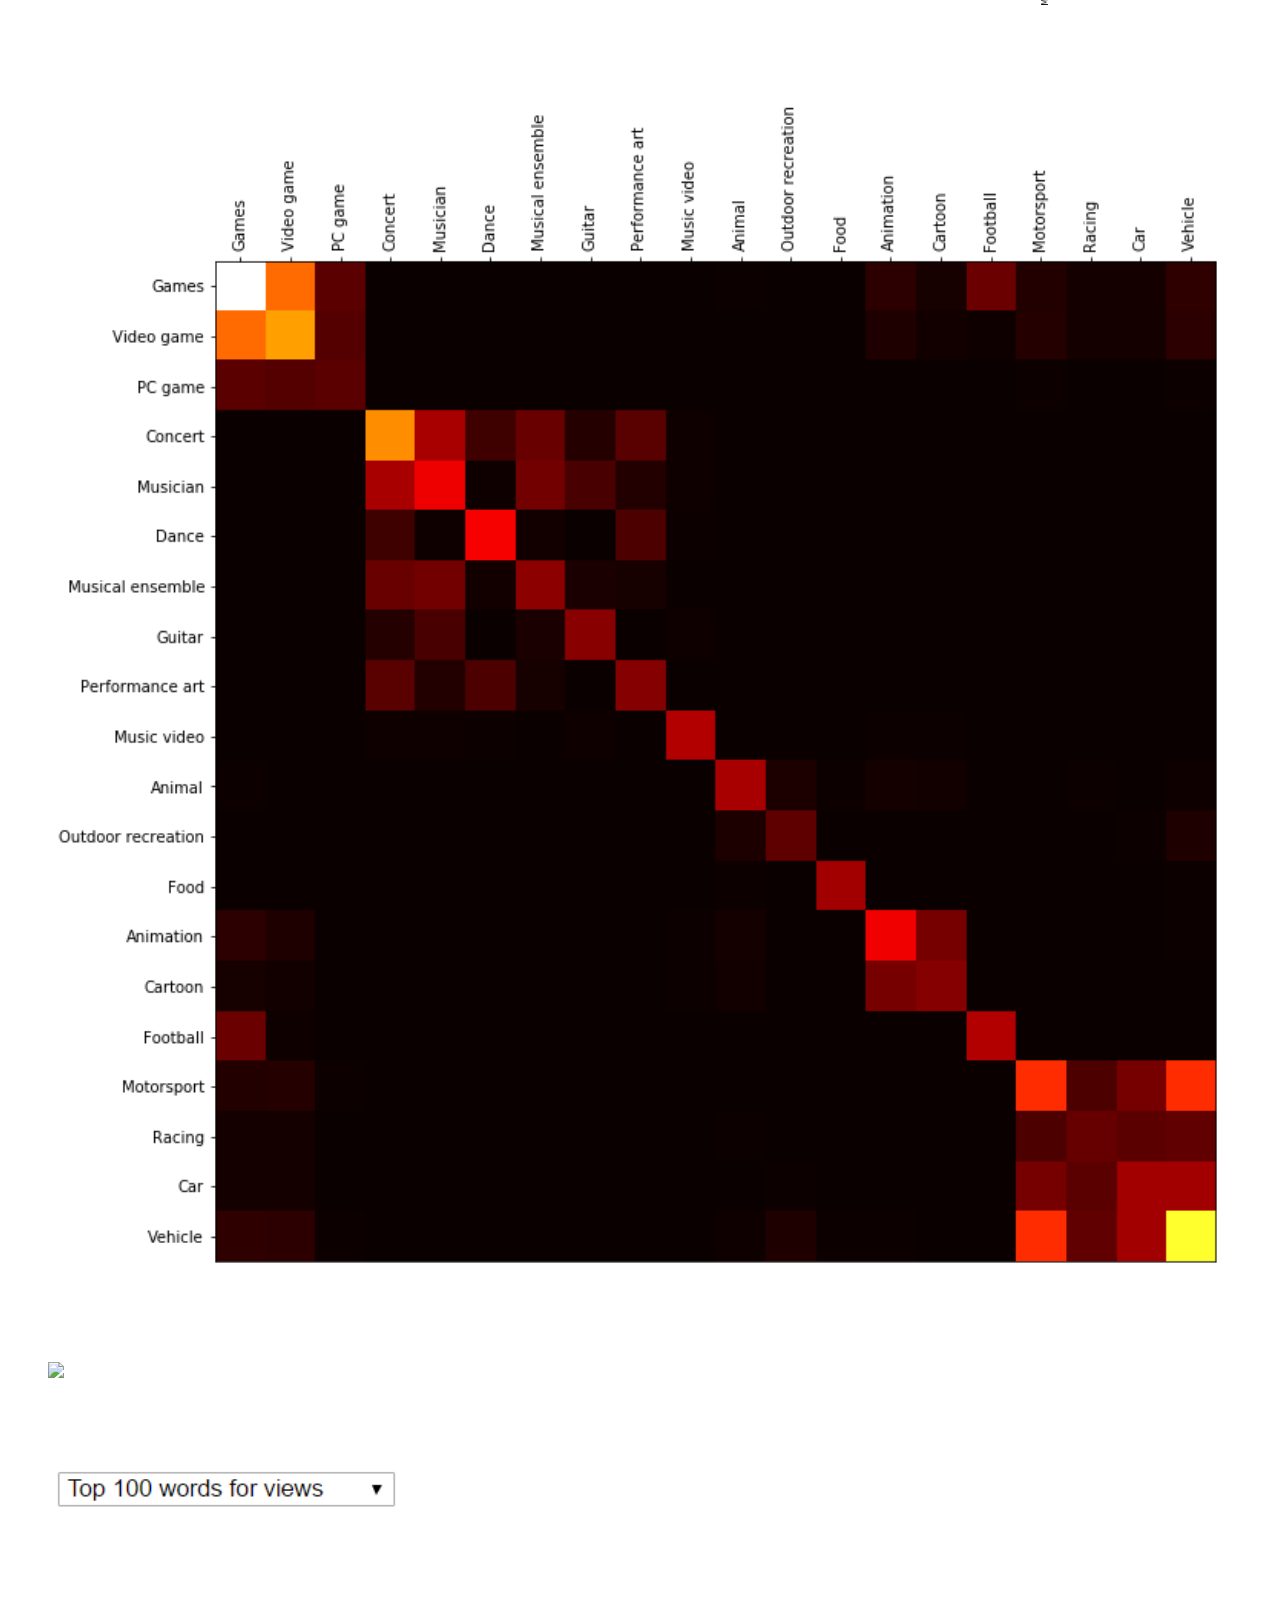
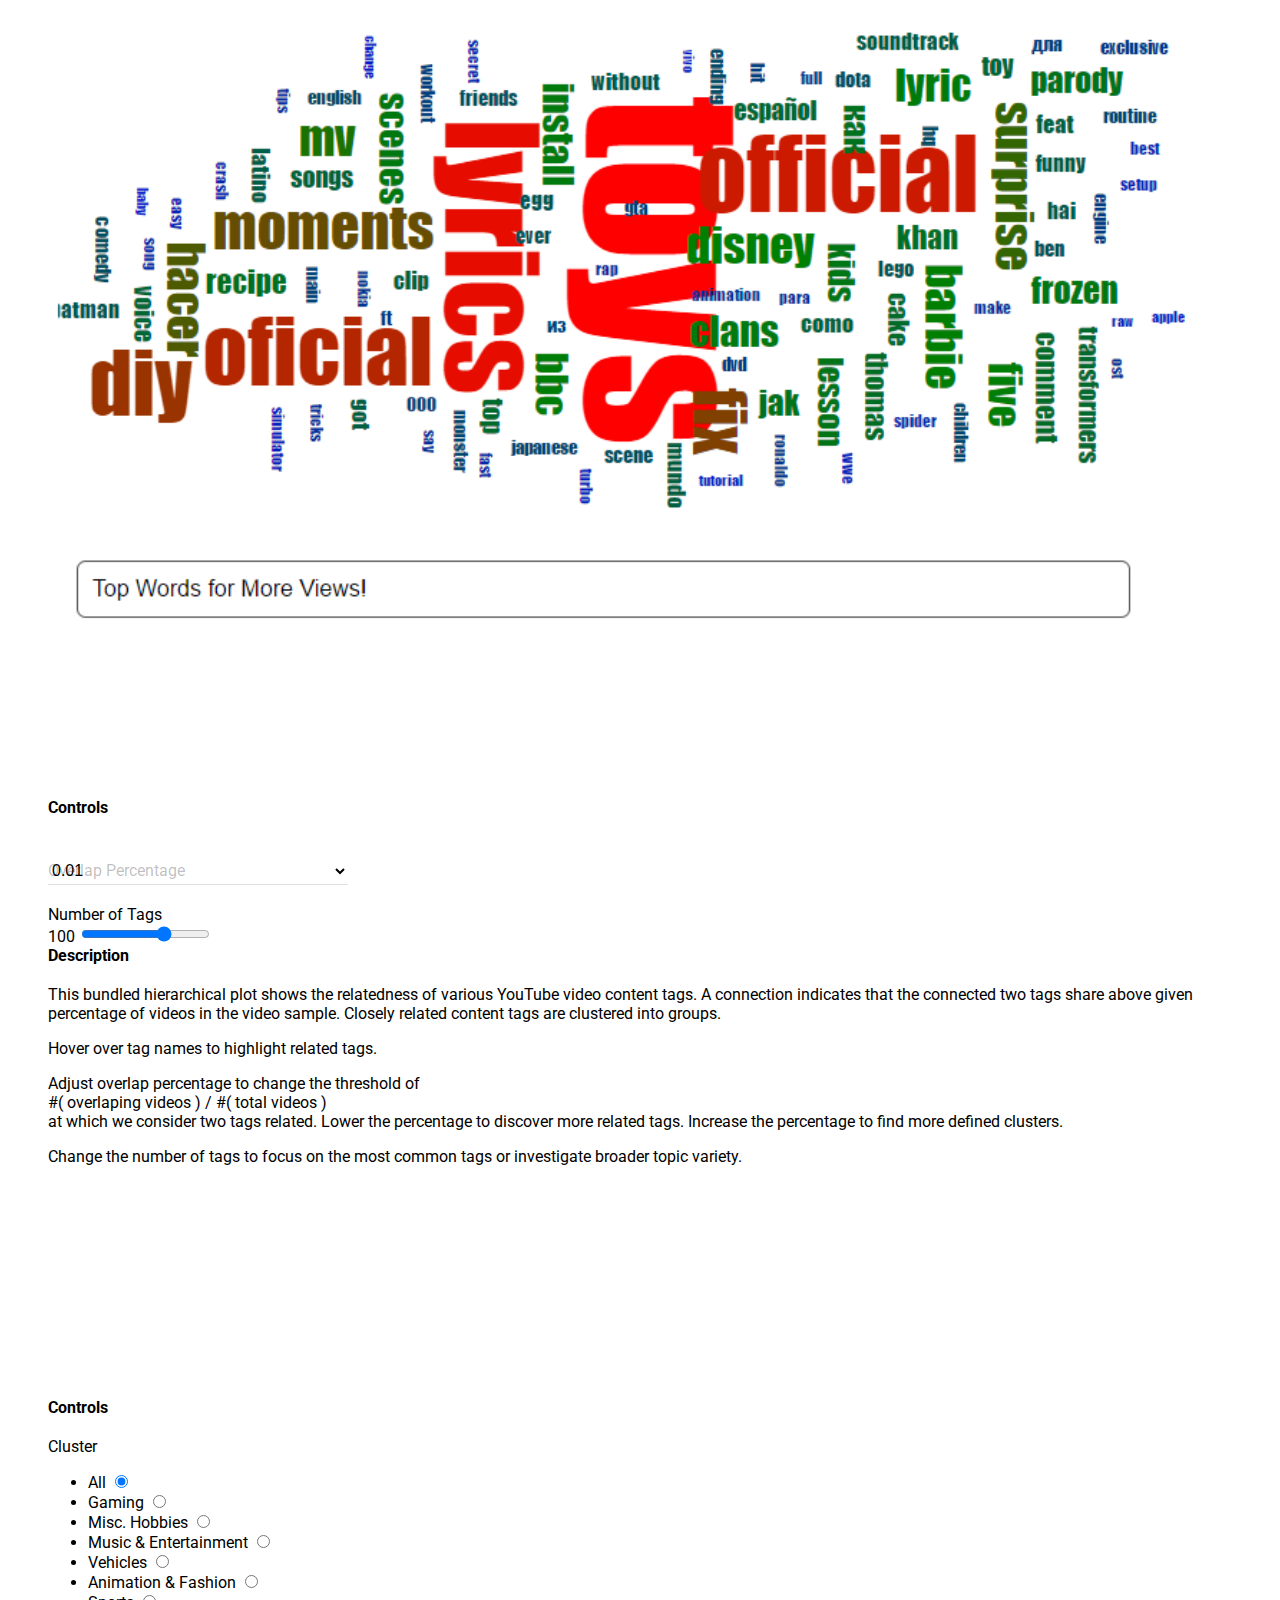
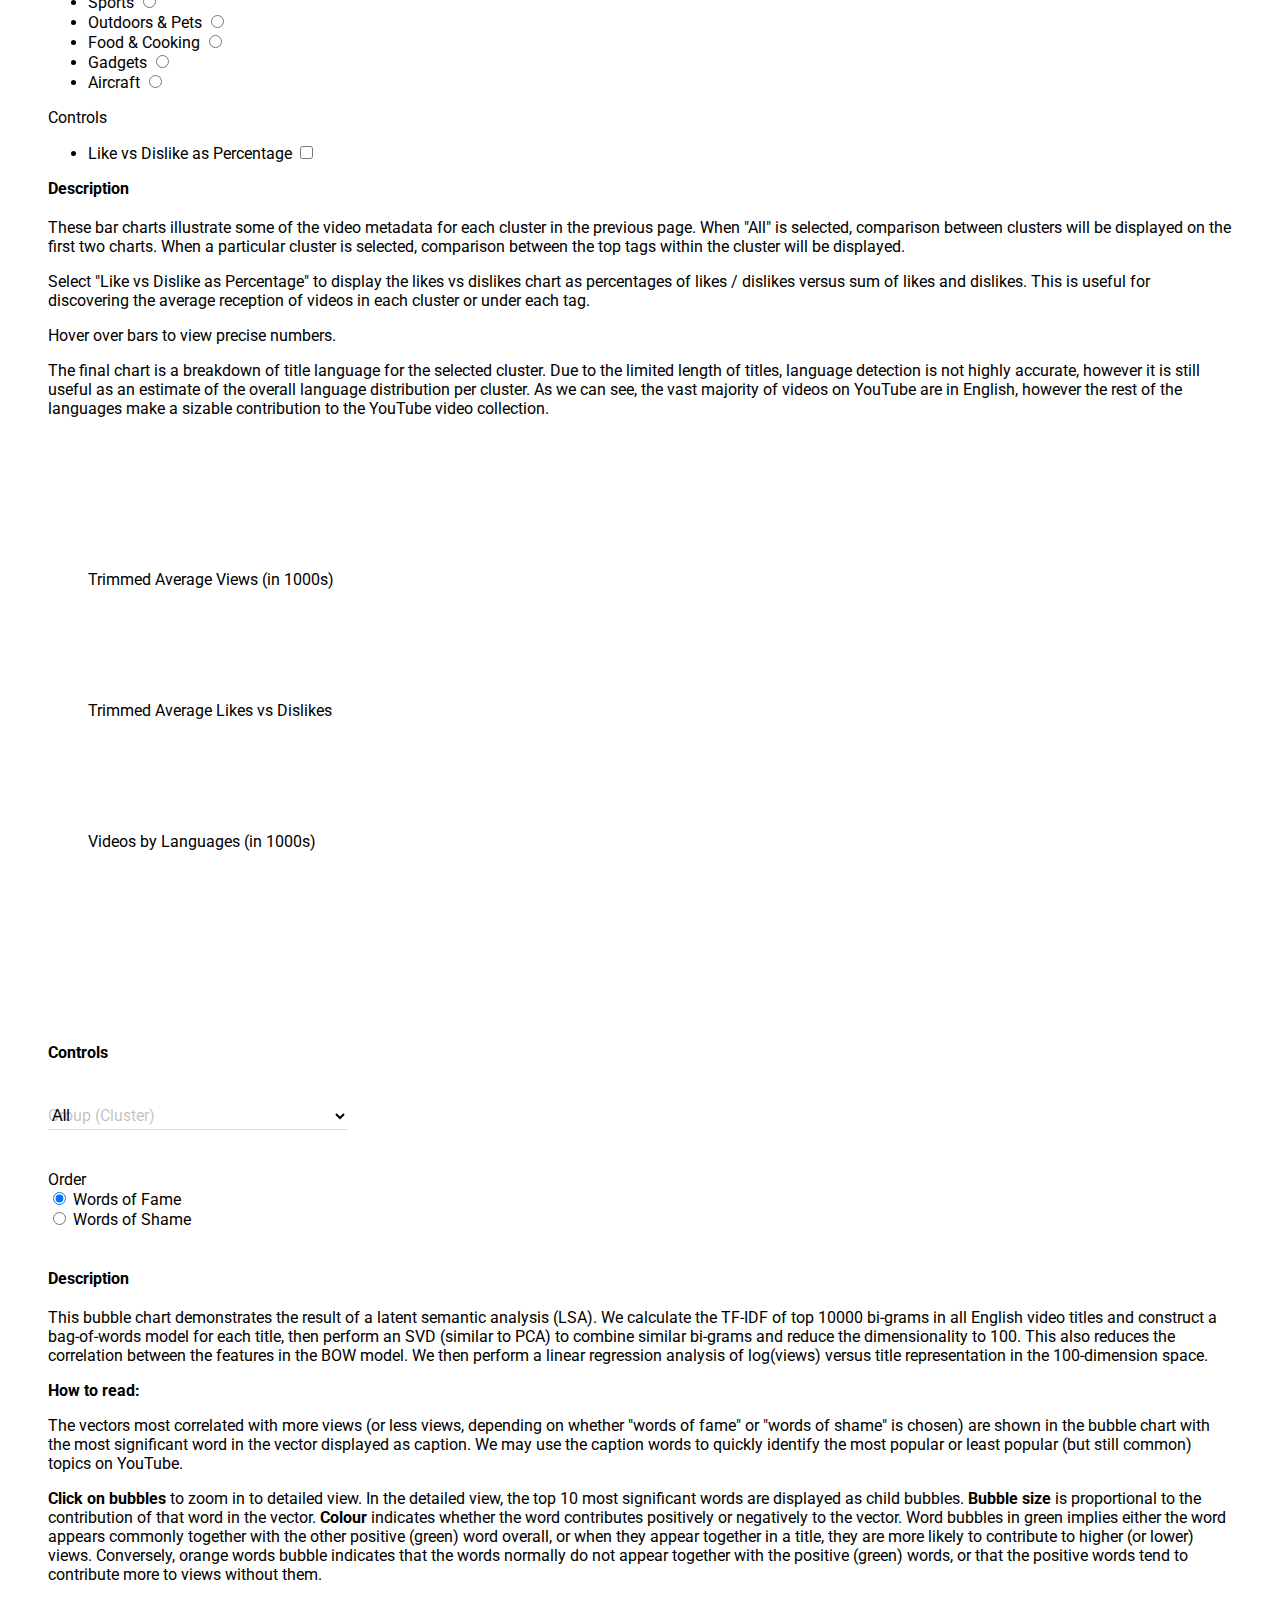
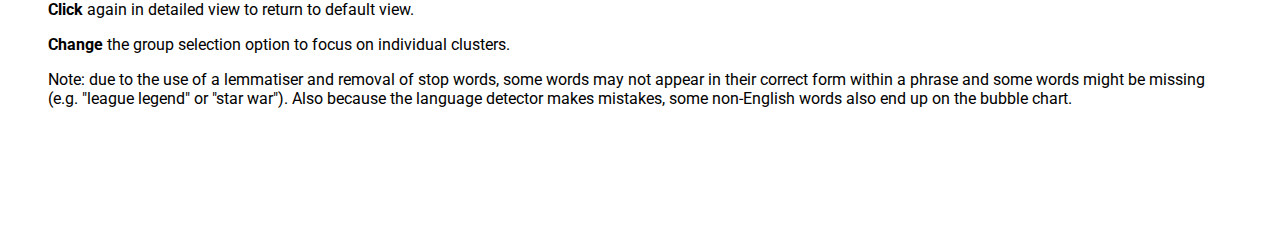
==== commit 5a625759: "colour and font adjustment for packs" ====
--- a/index.html
+++ b/index.html
@@ -463,10 +463,10 @@
                             <p><b>Click on bubbles</b> to zoom in to detailed view. In the detailed view, the top 10 most significant
                                 words are displayed as child bubbles. <b>Bubble size</b> is proportional to the contribution of that word
                                 in the vector. <b>Colour</b> indicates whether the word contributes positively or negatively to the vector.
-                            Word bubbles in yellow implies either the word appears commonly together with the other positive (yellow)
+                            Word bubbles in green implies either the word appears commonly together with the other positive (green)
                             word overall, or when they appear together in a title, they are more likely to contribute to
-                            higher (or lower) views. Conversely, red words bubble indicates that the words normally do not appear
-                            together with the positive (yellow) words, or that the positive words tend to contribute more
+                            higher (or lower) views. Conversely, orange words bubble indicates that the words normally do not appear
+                            together with the positive (green) words, or that the positive words tend to contribute more
                             to views without them.</p>
 
                             <p><b>Click</b> again in detailed view to return to default view.</p>
